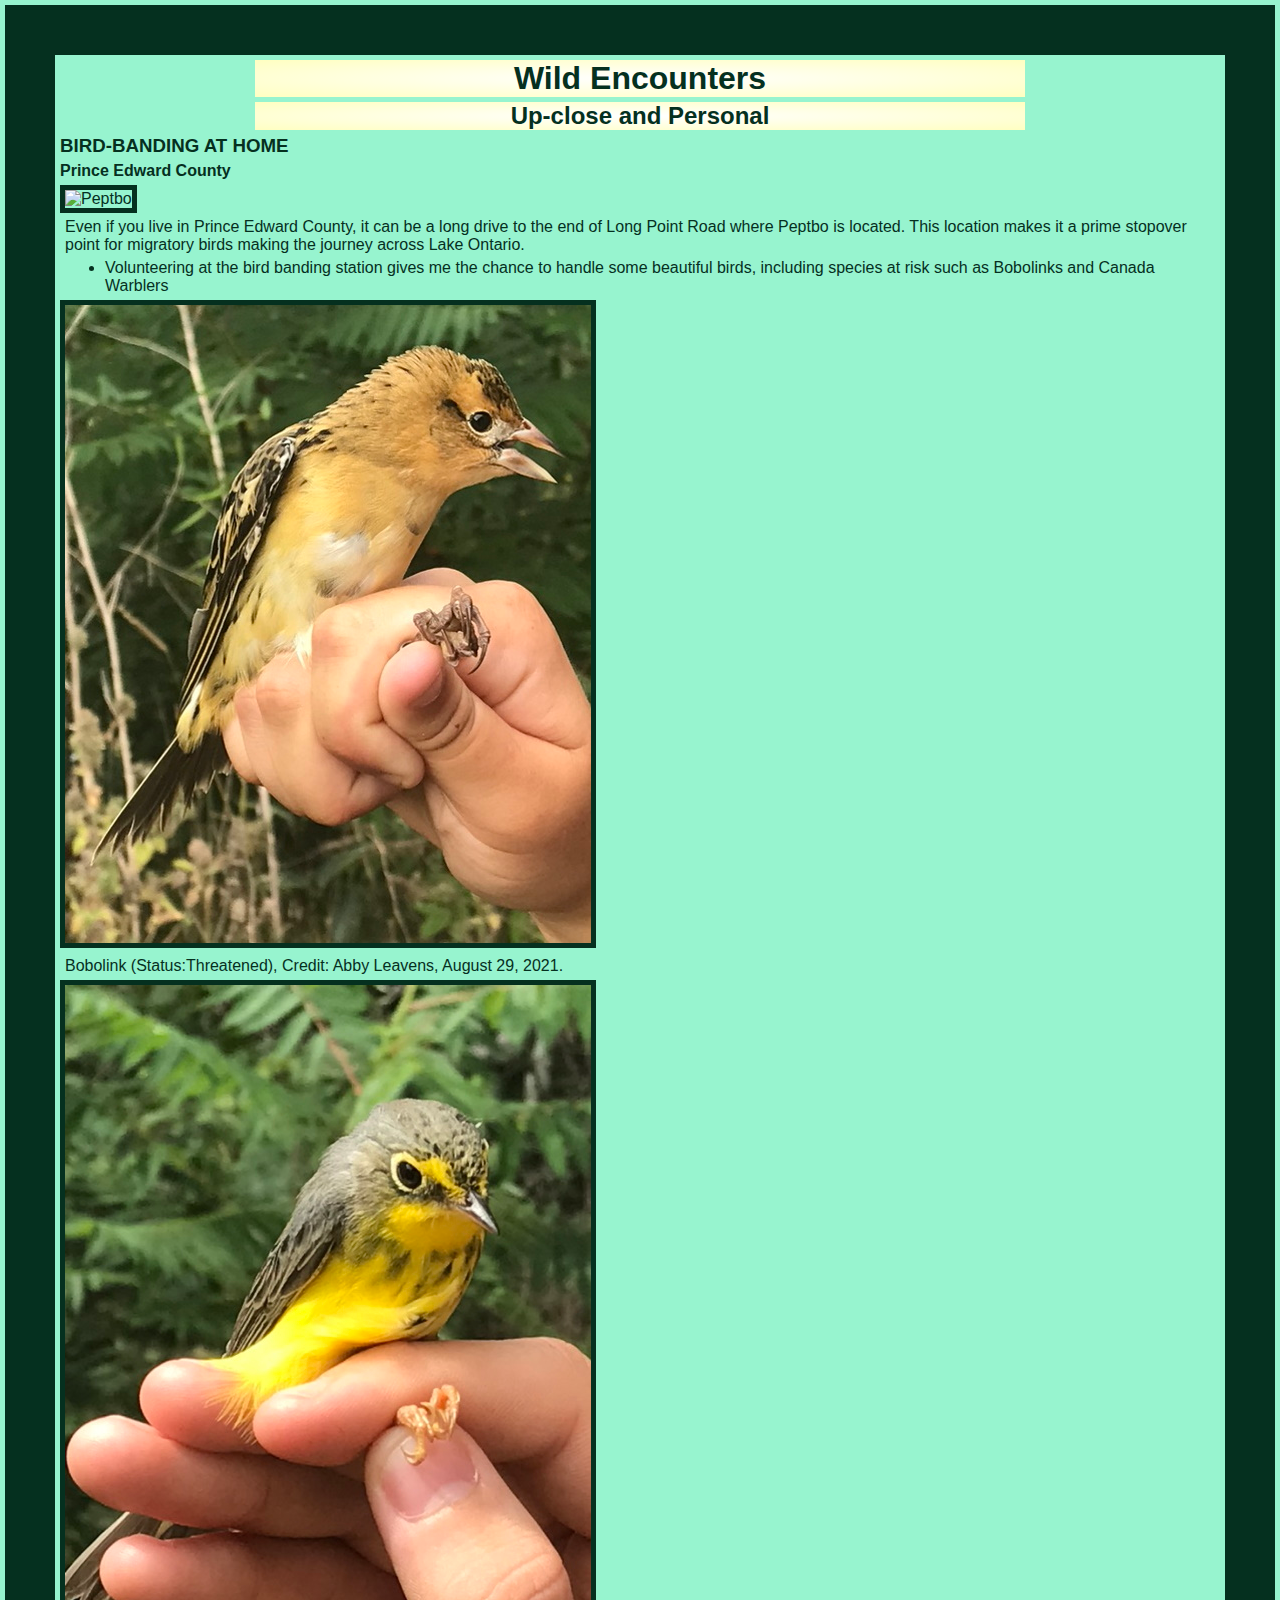
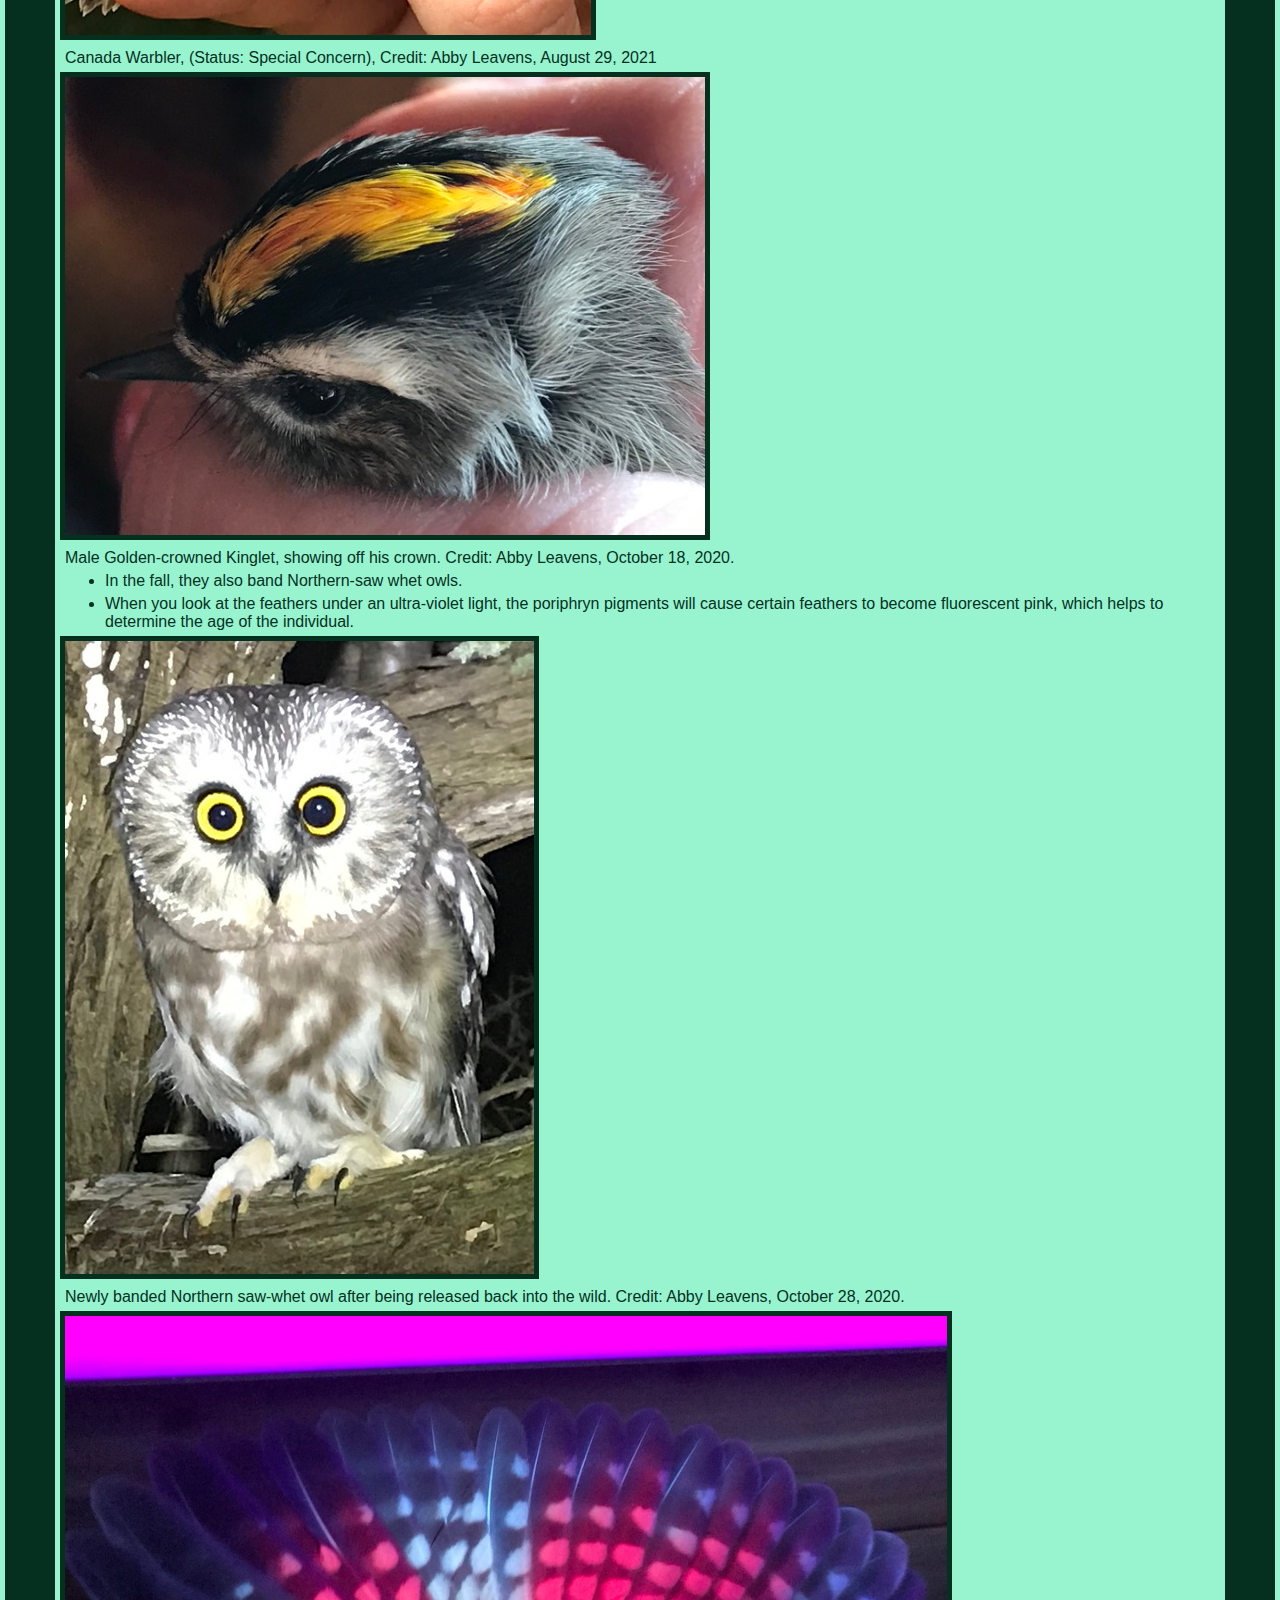
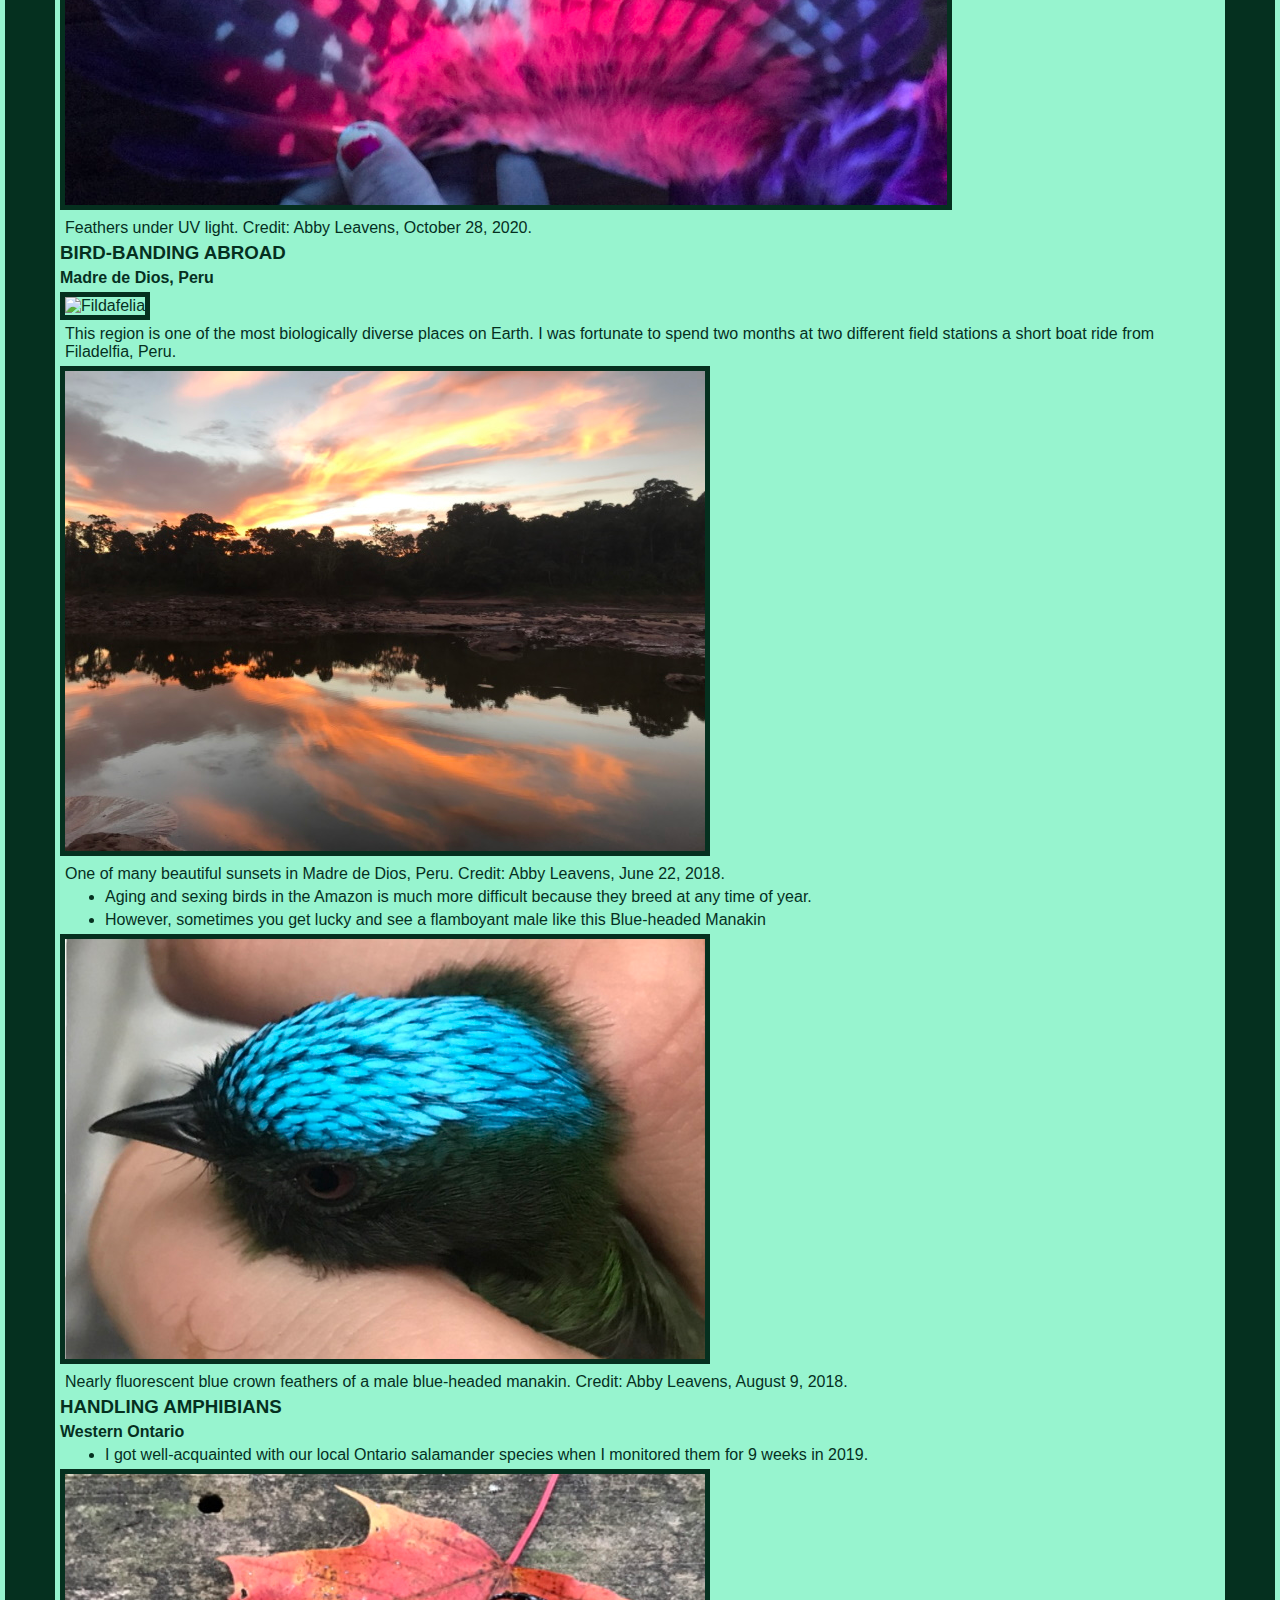
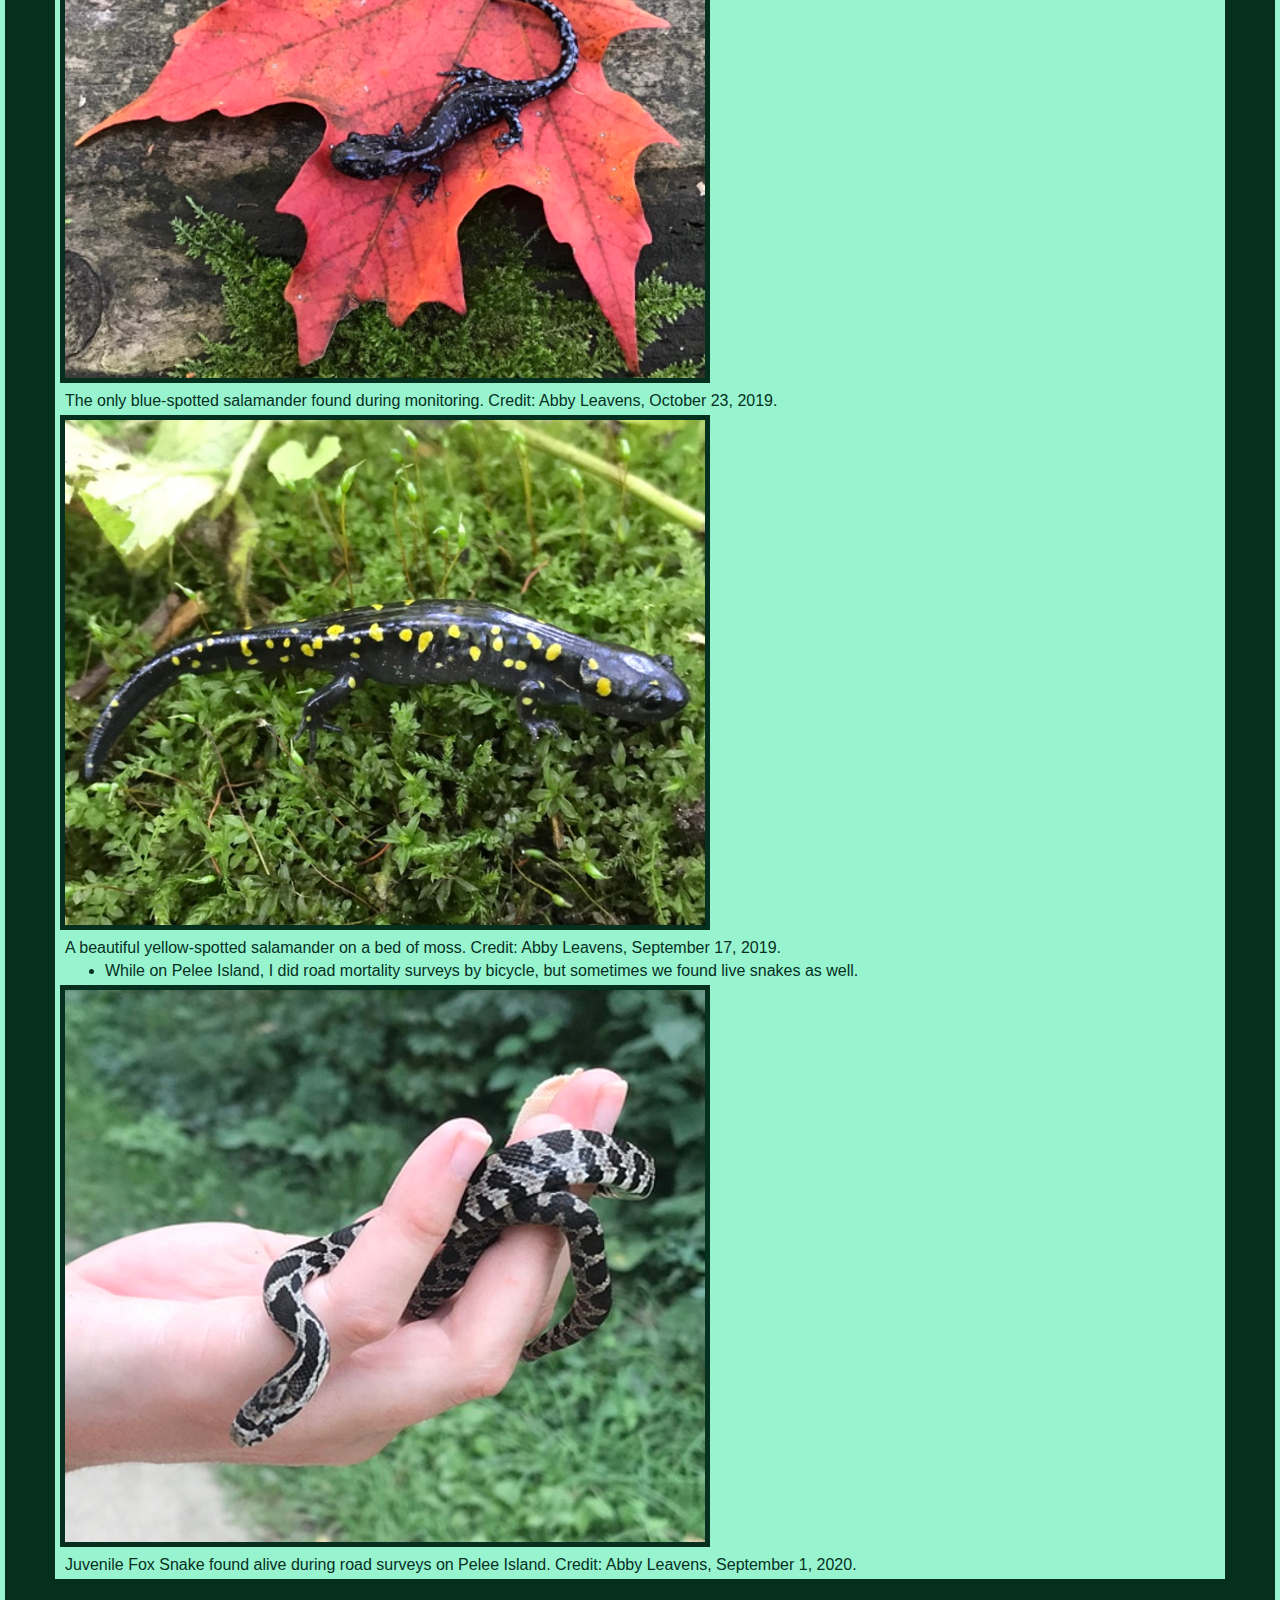
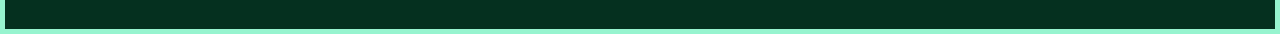
==== gallery.html @ cd88492c "Add files via upload" ====
<!DOCTYPE html> 

<html lang=en> 

	<head> 

		<!-- this links us to our main stylesheet – currently an imaginary file --> 
		<title> GEOM 101 Assignment 2 </title>
		<link rel="stylesheet" href="stylesMain.css"> 

	</head> 

	<body> 

		<h1>Wild Encounters</h1> 

		<h2>Up-close and Personal</h2> 

		<h3>BIRD-BANDING AT HOME</h3> 
		
		<h4> Prince Edward County </h4> 
		
			<figure id=PEC>
				<img src="https://maps.googleapis.com/maps/api/staticmap?center=Bloomfield,ON&zoom=10&size=640x480&maptype=hybrid&markers=color:red%7C6056Long%20Point%20Rd%2C%20Milford%2C%20ON%20K0K%202P0&key=AIzaSyBUxvIhcqHLpBlOoC2oCSaUmN0I66JoaRA
				" alt="Peptbo">
			<figcaption>Even if you live in Prince Edward County, it can be a long drive to the end of Long Point Road where Peptbo is located. 
			  This location makes it a prime stopover point for migratory birds making the journey across Lake Ontario.</figcaption>
			</figure> 

		<ul>
			<li> Volunteering at the bird banding station gives me the chance to handle some beautiful birds, including species at risk such as Bobolinks and Canada Warblers</li>
			</ul>
			<figure>
					<img src="pics/Bobolink_Aug29_Petpbo_2021.jpeg" alt="BOBO">
					<figcaption>Bobolink (Status:Threatened), Credit: Abby Leavens, August 29, 2021.</figcaption>
			</figure>
			
			<figure>
					<img src="pics/CanadaWarbler_Peptbo_Aug29_2021.jpeg" alt="CAWA">
					<figcaption>Canada Warbler, (Status: Special Concern), Credit: Abby Leavens, August 29, 2021 </figcaption>
			</figure>

			
			<figure>
					<img src="pics/GoldencrownedKinglet_Peptbo_Oct18_2020.jpeg" alt="GCKI">
					<figcaption>Male Golden-crowned Kinglet, showing off his crown. Credit: Abby Leavens, October 18, 2020.</figcaption>
			</figure>
			<ul>
			<li>In the fall, they also band Northern-saw whet owls. </li>
			<li> When you look at the feathers under an ultra-violet light, the poriphryn pigments will cause certain feathers to become fluorescent pink, which helps to determine the age of the individual. </li>
			</ul>
			<figure>
					<img src="pics/Saw-whetOwl_Peptbo_Oct28_2020.jpeg" alt="NOSA"> 
			<figcaption>Newly banded Northern saw-whet owl after being released back into the wild. Credit: Abby Leavens, October 28, 2020.</figcaption>
			</figure>
			
			<figure>
			<img src="pics/Saw-whetOwlFeathers_Peptbo_Oct28_2020.jpeg" alt="NOSAF">
			<figcaption>Feathers under UV light. Credit: Abby Leavens, October 28, 2020.</figcaption>
			</figure>
			
		

		<h3>BIRD-BANDING ABROAD</h3> 

		<h4> Madre de Dios, Peru </h4>
		
		<figure id=Peru>
		<img src="https://maps.googleapis.com/maps/api/staticmap?center=-12.72460,%20-69.50329&zoom=10&size=640x480&maptype=hybrid&markers=color:red%7C-12.893059,%20-69.521006&key=AIzaSyBUxvIhcqHLpBlOoC2oCSaUmN0I66JoaRA" alt="Fildafelia">
		<figcaption>This region is one of the most biologically diverse places on Earth. I was fortunate to spend two months at two different field stations a short boat ride from Filadelfia, Peru.</figcaption>
		</figure>
		
		<figure>
		<img src="pics/MadredeDios_FaunaForever_June2018.jpeg" alt="MDDFF">
		<figcaption>One of many beautiful sunsets in Madre de Dios, Peru. Credit: Abby Leavens, June 22, 2018.</figcaption>
		</figure>
		
		<ul> 
			<li>Aging and sexing birds in the Amazon is much more difficult because they breed at any time of year. </li>
			<li>However, sometimes you get lucky and see a flamboyant male like this Blue-headed Manakin </li>
		</ul> 
		
		<figure>
			<img src="pics/Blue-headedManakin_FaunaForever_August2018.jpeg" alt="BlueHead">
			<figcaption>Nearly fluorescent blue crown feathers of a male blue-headed manakin. Credit: Abby Leavens, August 9, 2018.</figcaption>
			</figure>
			
		<h3> HANDLING AMPHIBIANS </h3> 

		<h4> Western Ontario </h4>
		
		<ul> 
			<li> I got well-acquainted with our local Ontario salamander species when I monitored them for 9 weeks in 2019.  </li> </ul>
			
			<figure id=salamander>
			<img src="pics/BlueSpottedSalamander_rare_Oct23_2019.jpeg" alt="Bluespotted">
			<figcaption> The only blue-spotted salamander found during monitoring. Credit: Abby Leavens, October 23, 2019. </figcaption>
			</figure>
			
			
			<figure>
			<img src="pics/YellowspottedSalamander_rare_Sep17_2019.jpeg" alt="Yellowspotted">
			<figcaption>A beautiful yellow-spotted salamander on a bed of moss. Credit: Abby Leavens, September 17, 2019.</figcaption>
			</figure>
			<ul>
			<li> While on Pelee Island, I did road mortality surveys by bicycle, but sometimes we found live snakes as well. </li> </ul>
			
			<figure id=foxsnake>
			<img src="pics/FoxSnake_PeleeIsland_OntarioNature_Sep1_2020.jpeg" alt="Foxsnake">
			<figcaption>Juvenile Fox Snake found alive during road surveys on Pelee Island. Credit: Abby Leavens, September 1, 2020.</figcaption>
			</figure>
---- stylesMain.css ----
* { /* Sets the default font and colour for the webpage */
	font-family: "Helvetica", sans-serif;
	font-size: 16 px ;
	color: rgba(5,48,31,1.0) ;
	margin: 5px; 
	
}

body {
	background-color: rgba(151,244,207,1.0);
	border-style: solid;
	border-width: 50px;
	border-color: rgba(5,48,31,1.0);
	margin:auto;
}
h1, h2, h4.contactinfo { text-align: center; 
		background-image:radial-gradient(white, rgba(255,255,193));
		margin-right: 200px;
		margin-left: 200px;}

/* unvisited link */
a:link {
  color: rgba(16,154,99, 1.0);
  text-decoration: none;
}

/* visited link */
a:visited { color: rgba(16,154,99, 0.5);
  text-decoration: none;
}

/* mouse over link */
a:hover {color: rgba(16,154,99, 1.0);
  text-decoration: underline;
}

/* selected link */
a:active {color: rgba(16,154,99, 0.5);
    background-color: lightgrey;
}

img {
	border-style: solid;
	border-width: 5px;
	border-color: rgba(5,48,31,1.0);
	margin:auto;
	align: center;
}
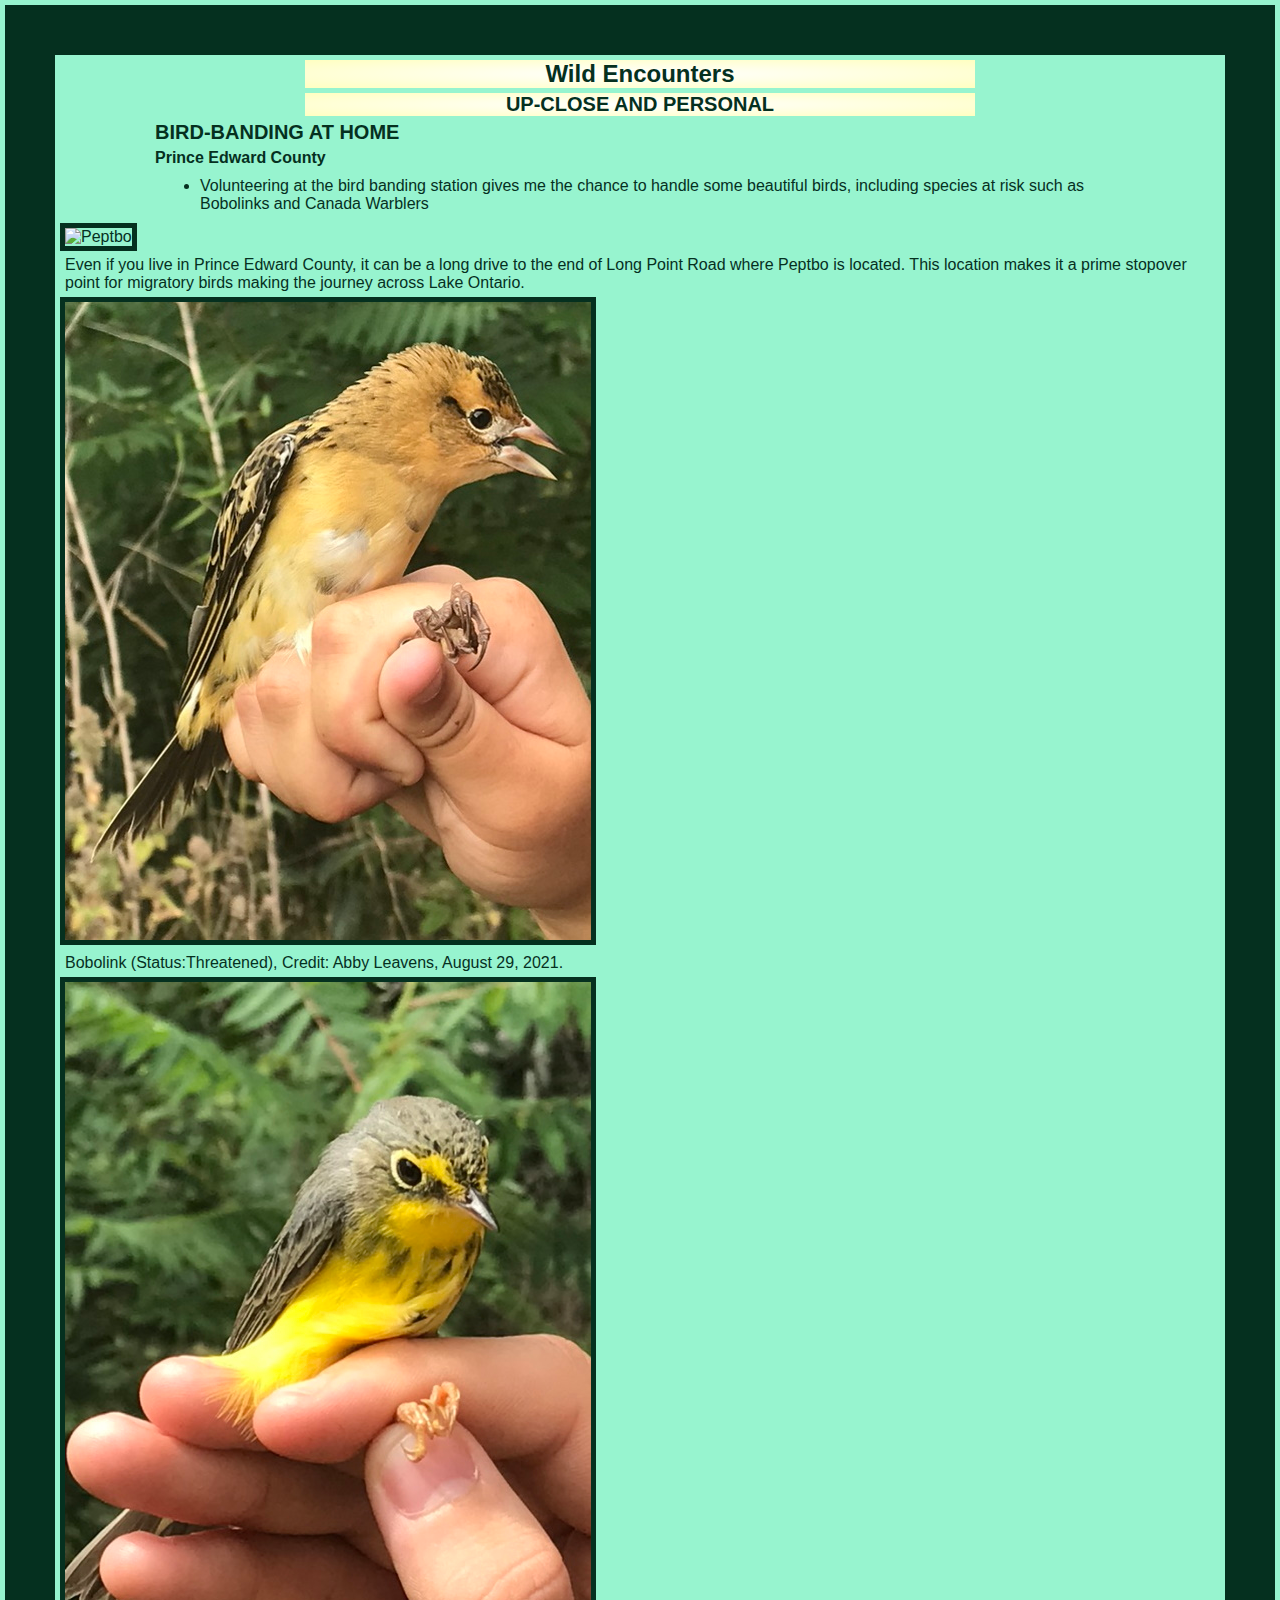
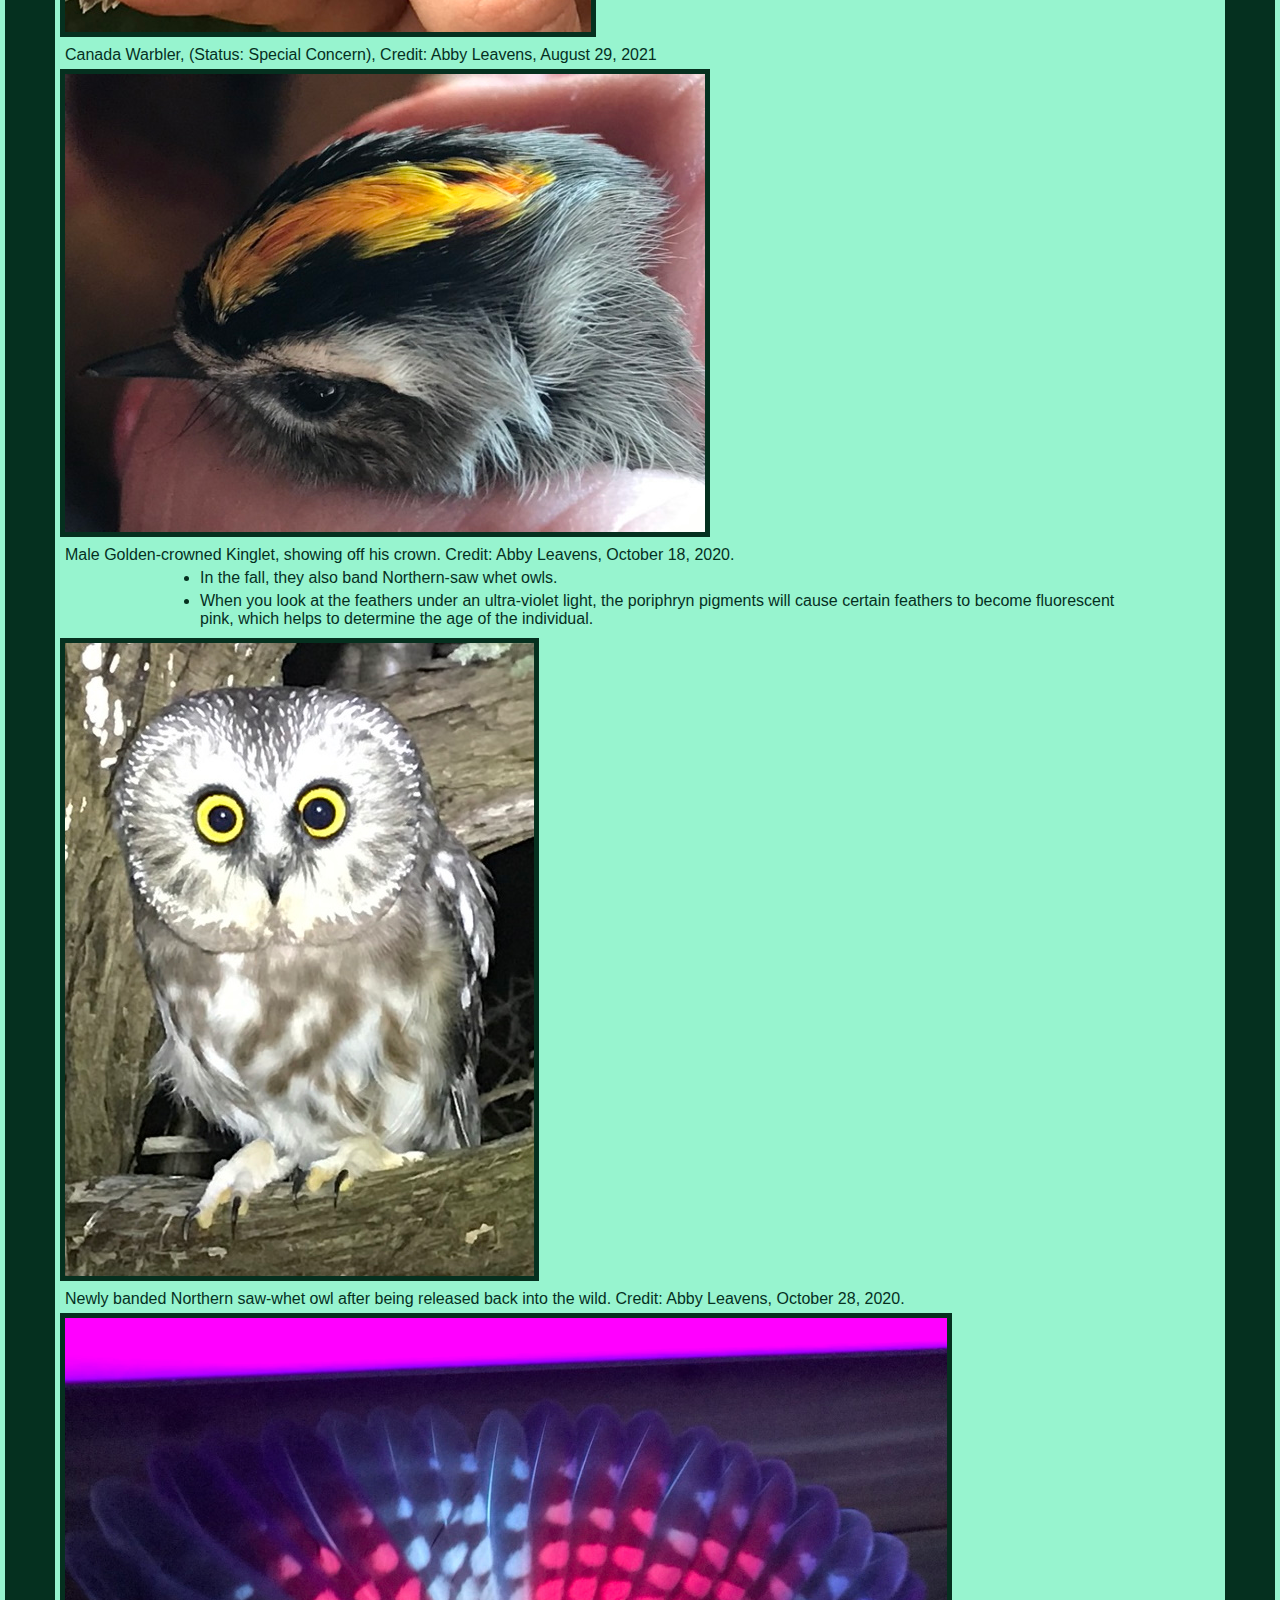
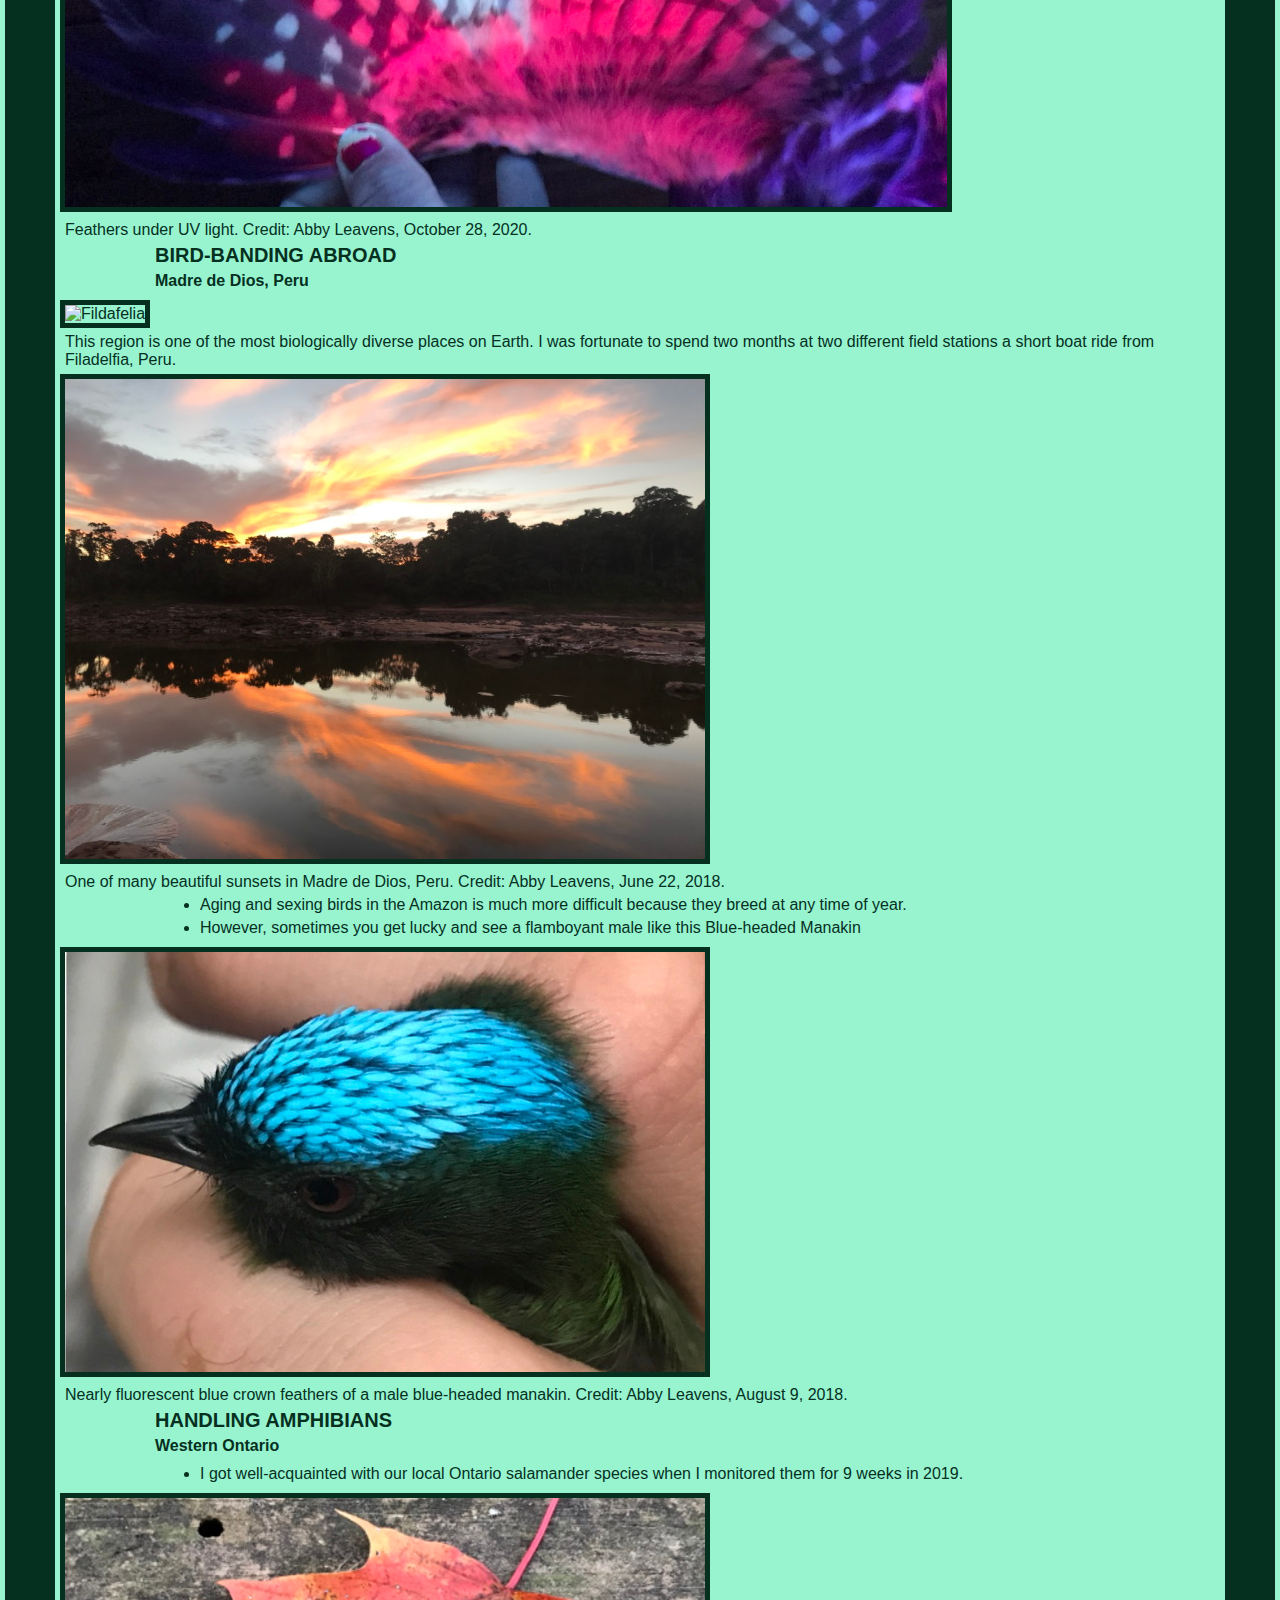
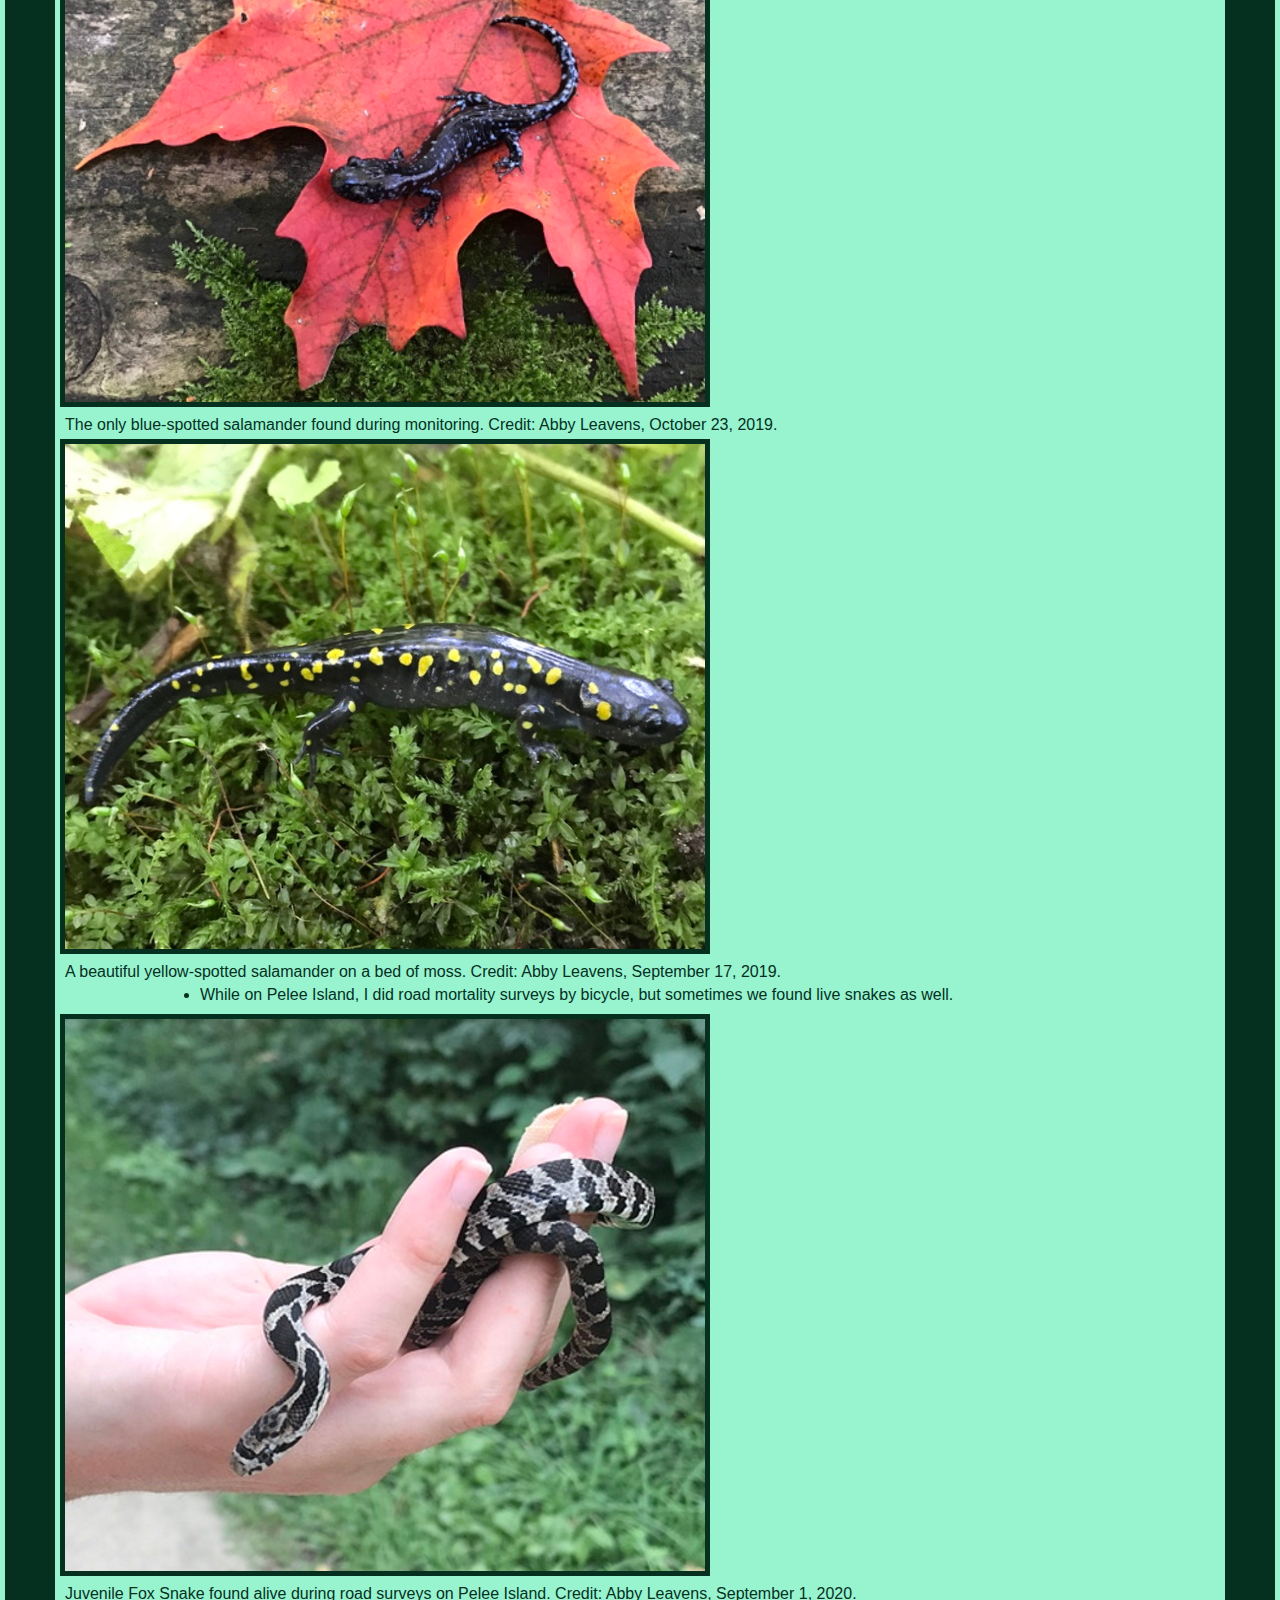
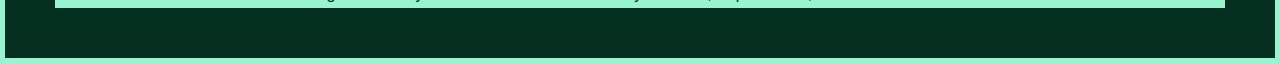
==== commit 6c6df47d: "Add files via upload" ====
--- a/gallery.html
+++ b/gallery.html
@@ -20,6 +20,9 @@
 		
 		<h4> Prince Edward County </h4> 
 		
+		<ul>
+			<li> Volunteering at the bird banding station gives me the chance to handle some beautiful birds, including species at risk such as Bobolinks and Canada Warblers</li>
+			</ul>
 			<figure id=PEC>
 				<img src="https://maps.googleapis.com/maps/api/staticmap?center=Bloomfield,ON&zoom=10&size=640x480&maptype=hybrid&markers=color:red%7C6056Long%20Point%20Rd%2C%20Milford%2C%20ON%20K0K%202P0&key=AIzaSyBUxvIhcqHLpBlOoC2oCSaUmN0I66JoaRA
 				" alt="Peptbo">
@@ -27,9 +30,7 @@
 			  This location makes it a prime stopover point for migratory birds making the journey across Lake Ontario.</figcaption>
 			</figure> 
 
-		<ul>
-			<li> Volunteering at the bird banding station gives me the chance to handle some beautiful birds, including species at risk such as Bobolinks and Canada Warblers</li>
-			</ul>
+		
 			<figure>
 					<img src="pics/Bobolink_Aug29_Petpbo_2021.jpeg" alt="BOBO">
 					<figcaption>Bobolink (Status:Threatened), Credit: Abby Leavens, August 29, 2021.</figcaption>
--- a/stylesMain.css
+++ b/stylesMain.css
@@ -1,11 +1,12 @@
-* { /* Sets the default font and colour for the webpage */
+* { /* Sets the default font and colour for the webpage*/
+/* Sans-serif fonts are supposedly easier to read */
 	font-family: "Helvetica", sans-serif;
-	font-size: 16 px ;
+	font-size: 16px ;
 	color: rgba(5,48,31,1.0) ;
-	margin: 5px; 
-	
+	margin: 5px; 	
 }
-
+		
+/* https://www.w3schools.com/css/css_colors_rgb.asp */
 body {
 	background-color: rgba(151,244,207,1.0);
 	border-style: solid;
@@ -13,11 +14,28 @@
 	border-color: rgba(5,48,31,1.0);
 	margin:auto;
 }
+/* https://www.w3schools.com/css/css_text.asp */
+
+h1 {font-size:24px;}
+
+		
+/* https://www.w3schools.com/css/css_margin.asp */
+h3, h4, ul {margin-right:100px;
+			margin-left: 100px;
+			margin-bottom: 10px;}
+
+h2, h3 {font-size: 20px;
+		text-transform: uppercase;
+		margin-top:5px;
+		margin-bottom:5px}
+
+/* Wanted to create a single box around all the elements, but not sure how. https://www.w3schools.com/css/css3_gradients_radial.asp */
 h1, h2, h4.contactinfo { text-align: center; 
 		background-image:radial-gradient(white, rgba(255,255,193));
-		margin-right: 200px;
-		margin-left: 200px;}
-
+		margin-right: 250px;
+		margin-left: 250px;}
+	
+/* https://www.w3schools.com/css/css_link.asp */
 /* unvisited link */
 a:link {
   color: rgba(16,154,99, 1.0);
@@ -38,12 +56,11 @@
 a:active {color: rgba(16,154,99, 0.5);
     background-color: lightgrey;
 }
-
+/* https://www.w3schools.com/howto/howto_css_border_image.asp */
 img {
 	border-style: solid;
 	border-width: 5px;
 	border-color: rgba(5,48,31,1.0);
 	margin:auto;
-	align: center;
 }
 
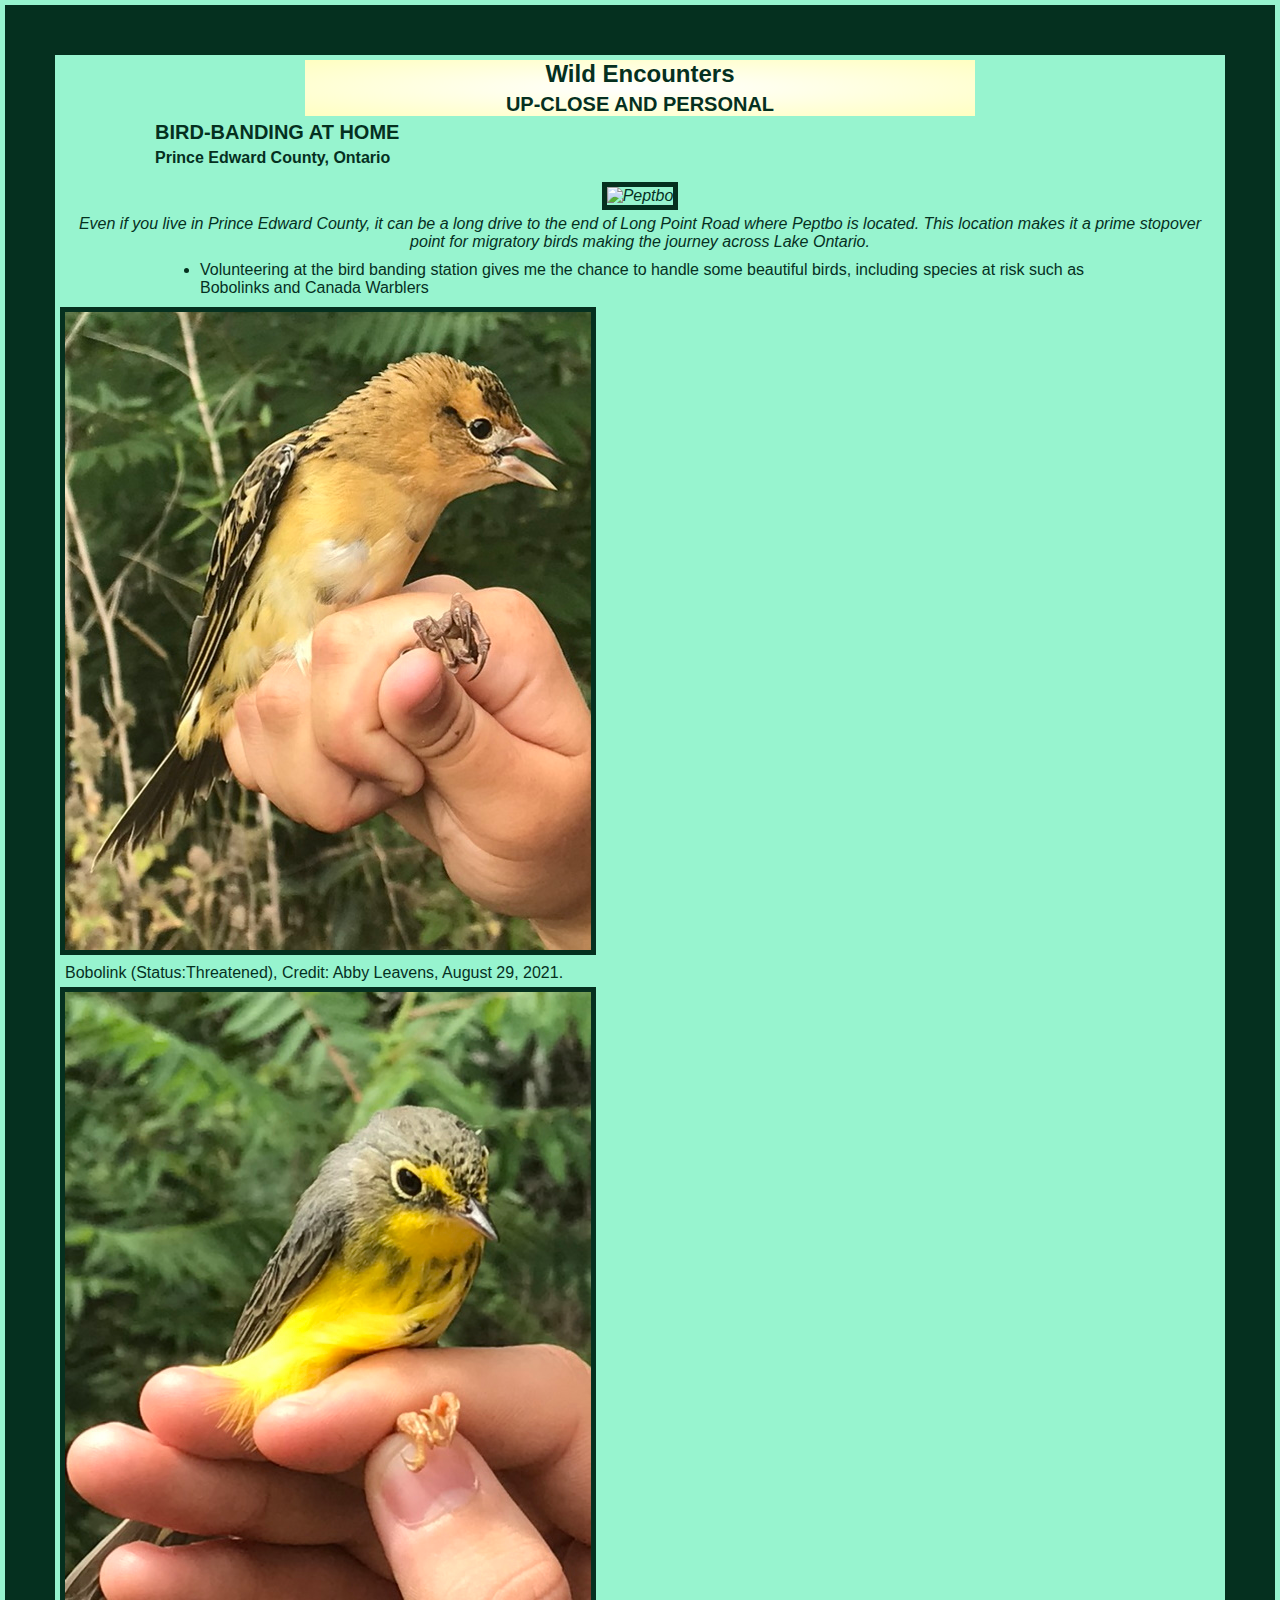
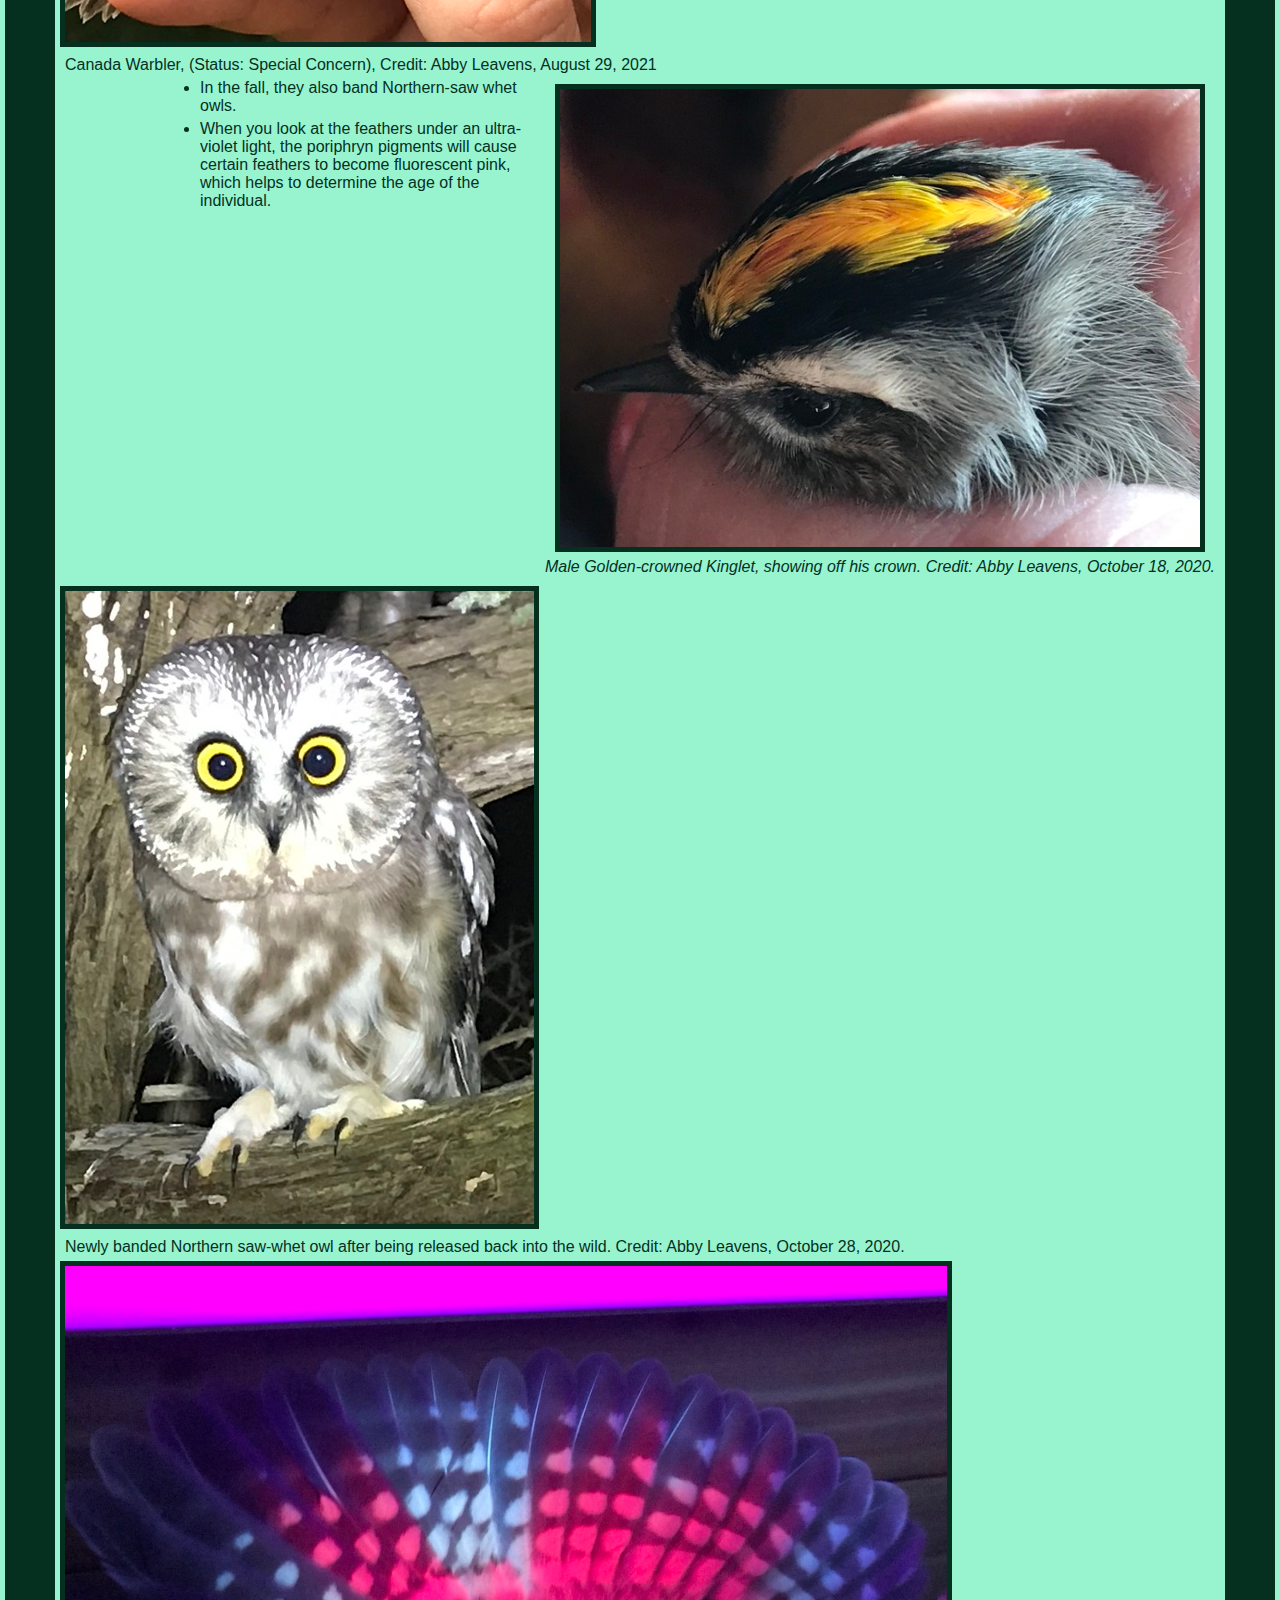
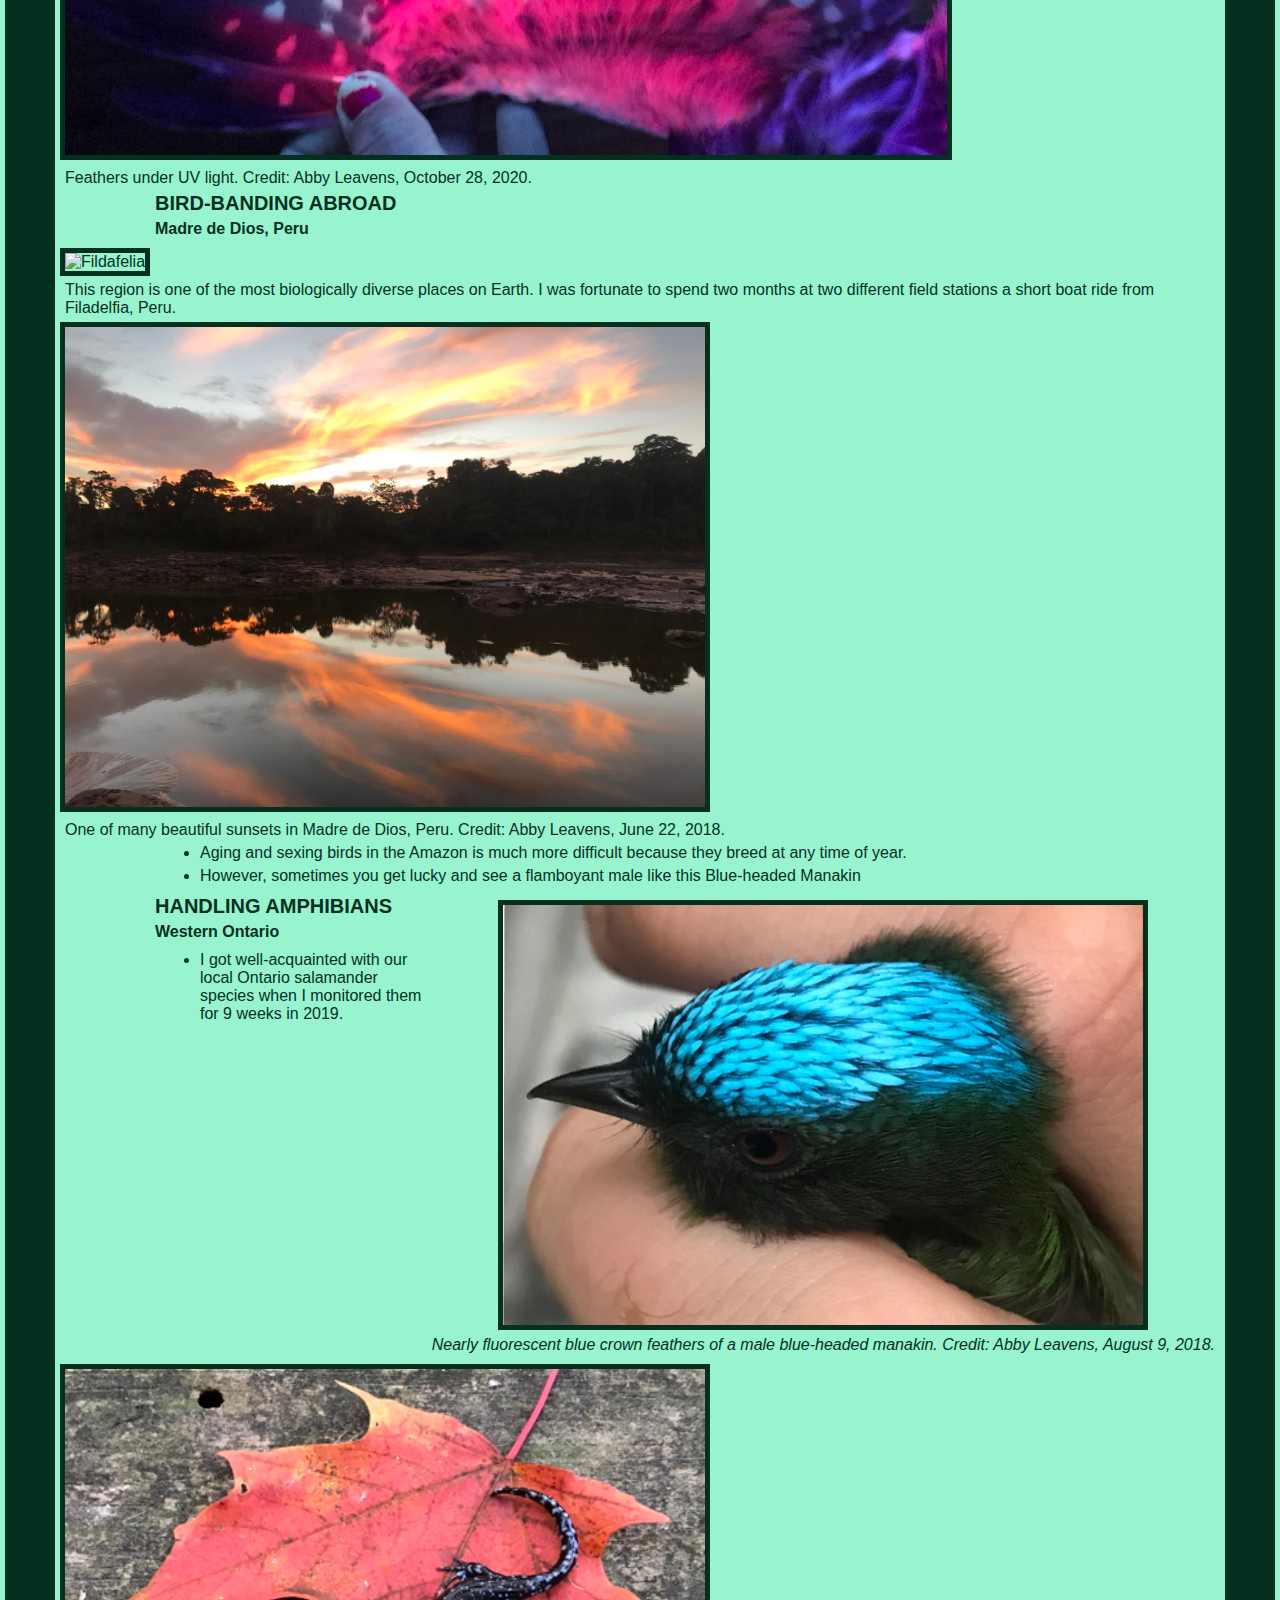
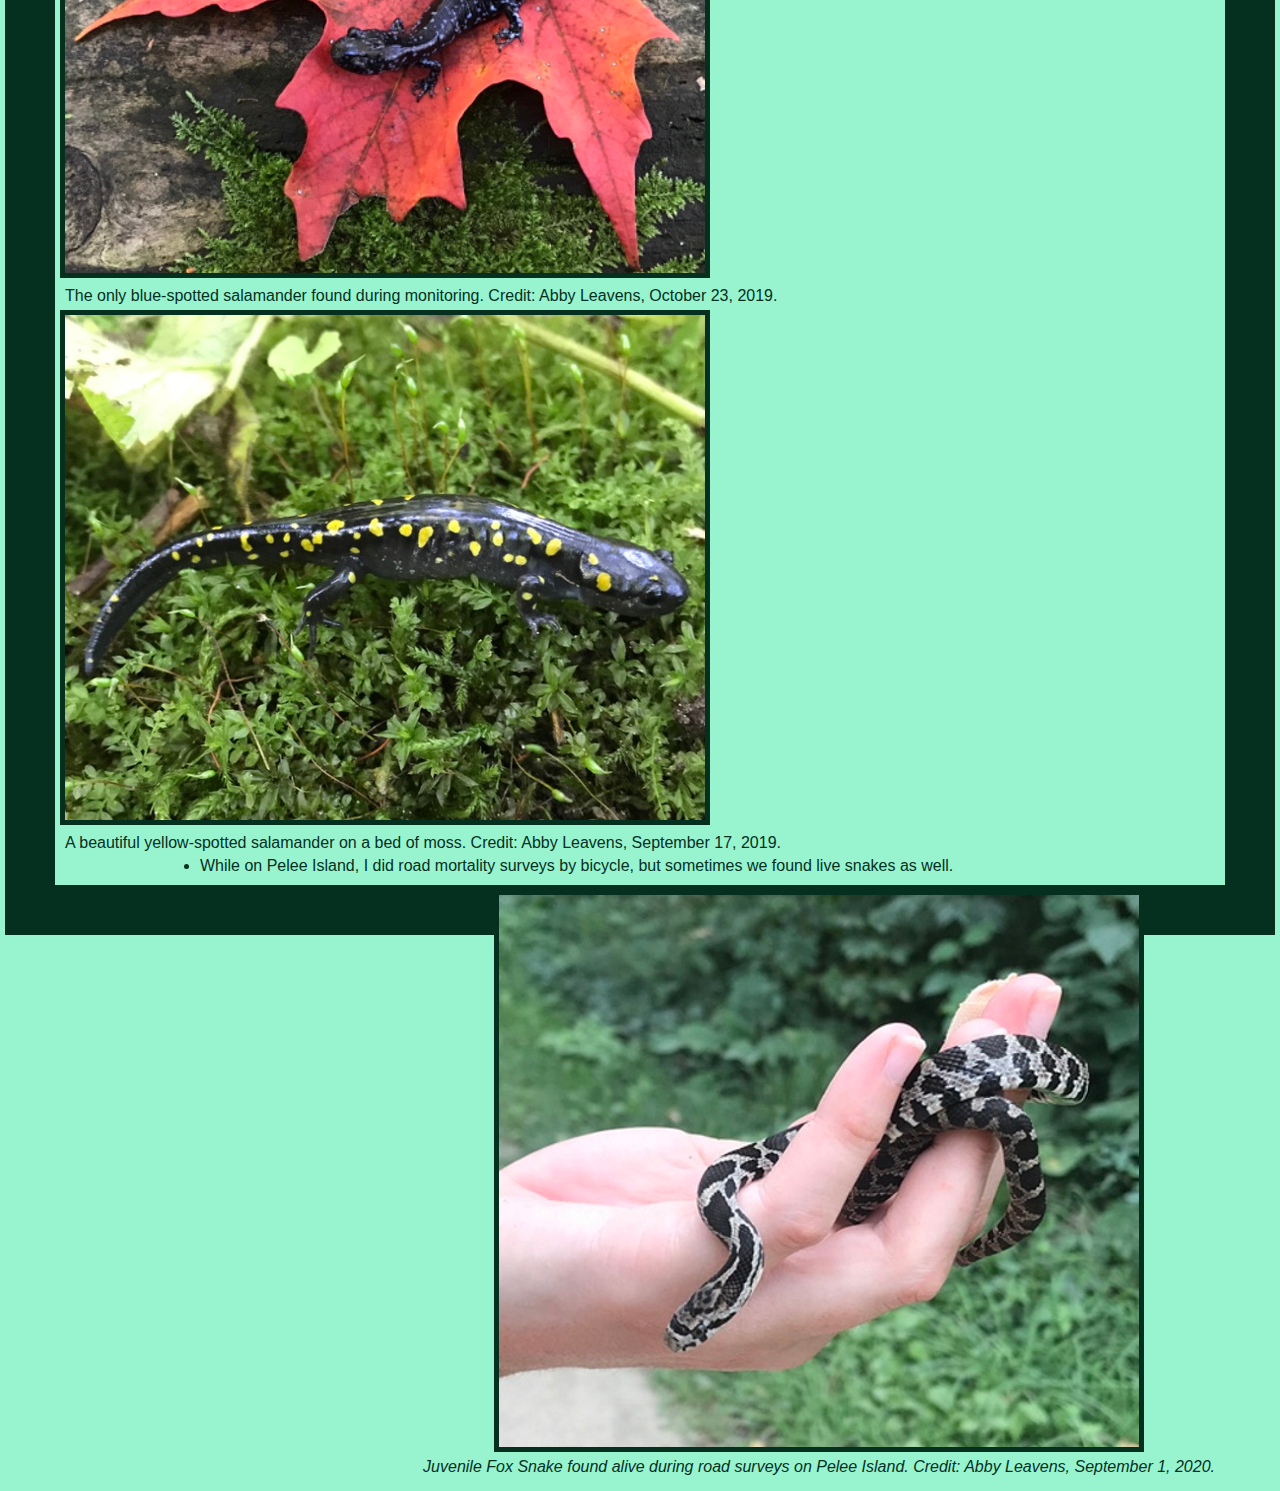
==== commit 00c05728: "Add files via upload" ====
--- a/gallery.html
+++ b/gallery.html
@@ -11,25 +11,26 @@
 	</head> 
 
 	<body> 
-
+		<header>
 		<h1>Wild Encounters</h1> 
 
 		<h2>Up-close and Personal</h2> 
+		</header>
 
 		<h3>BIRD-BANDING AT HOME</h3> 
 		
-		<h4> Prince Edward County </h4> 
+		<h4> Prince Edward County, Ontario </h4> 
 		
-		<ul>
-			<li> Volunteering at the bird banding station gives me the chance to handle some beautiful birds, including species at risk such as Bobolinks and Canada Warblers</li>
-			</ul>
-			<figure id=PEC>
+			<figure class=middle>
 				<img src="https://maps.googleapis.com/maps/api/staticmap?center=Bloomfield,ON&zoom=10&size=640x480&maptype=hybrid&markers=color:red%7C6056Long%20Point%20Rd%2C%20Milford%2C%20ON%20K0K%202P0&key=AIzaSyBUxvIhcqHLpBlOoC2oCSaUmN0I66JoaRA
 				" alt="Peptbo">
 			<figcaption>Even if you live in Prince Edward County, it can be a long drive to the end of Long Point Road where Peptbo is located. 
 			  This location makes it a prime stopover point for migratory birds making the journey across Lake Ontario.</figcaption>
 			</figure> 
-
+			
+			<ul>
+			<li> Volunteering at the bird banding station gives me the chance to handle some beautiful birds, including species at risk such as Bobolinks and Canada Warblers</li>
+			</ul>
 		
 			<figure>
 					<img src="pics/Bobolink_Aug29_Petpbo_2021.jpeg" alt="BOBO">
@@ -42,7 +43,7 @@
 			</figure>
 
 			
-			<figure>
+			<figure class=middle>
 					<img src="pics/GoldencrownedKinglet_Peptbo_Oct18_2020.jpeg" alt="GCKI">
 					<figcaption>Male Golden-crowned Kinglet, showing off his crown. Credit: Abby Leavens, October 18, 2020.</figcaption>
 			</figure>
@@ -81,7 +82,7 @@
 			<li>However, sometimes you get lucky and see a flamboyant male like this Blue-headed Manakin </li>
 		</ul> 
 		
-		<figure>
+		<figure class=middle>
 			<img src="pics/Blue-headedManakin_FaunaForever_August2018.jpeg" alt="BlueHead">
 			<figcaption>Nearly fluorescent blue crown feathers of a male blue-headed manakin. Credit: Abby Leavens, August 9, 2018.</figcaption>
 			</figure>
@@ -106,7 +107,7 @@
 			<ul>
 			<li> While on Pelee Island, I did road mortality surveys by bicycle, but sometimes we found live snakes as well. </li> </ul>
 			
-			<figure id=foxsnake>
+			<figure class=middle>
 			<img src="pics/FoxSnake_PeleeIsland_OntarioNature_Sep1_2020.jpeg" alt="Foxsnake">
 			<figcaption>Juvenile Fox Snake found alive during road surveys on Pelee Island. Credit: Abby Leavens, September 1, 2020.</figcaption>
 			</figure>
--- a/stylesMain.css
+++ b/stylesMain.css
@@ -29,8 +29,8 @@
 		margin-top:5px;
 		margin-bottom:5px}
 
-/* Wanted to create a single box around all the elements, but not sure how. https://www.w3schools.com/css/css3_gradients_radial.asp */
-h1, h2, h4.contactinfo { text-align: center; 
+/* Wanted to create a single box around all the elements, so applied to header to achieve this: . https://www.w3schools.com/css/css3_gradients_radial.asp */
+header { text-align: center; 
 		background-image:radial-gradient(white, rgba(255,255,193));
 		margin-right: 250px;
 		margin-left: 250px;}
@@ -63,4 +63,9 @@
 	border-color: rgba(5,48,31,1.0);
 	margin:auto;
 }
+/* https://www.w3.org/Style/Examples/007/figures.en.html */
 
+figure.middle { float: right;
+  text-align: center;
+  font-style: italic;
+  font-size: 6px;}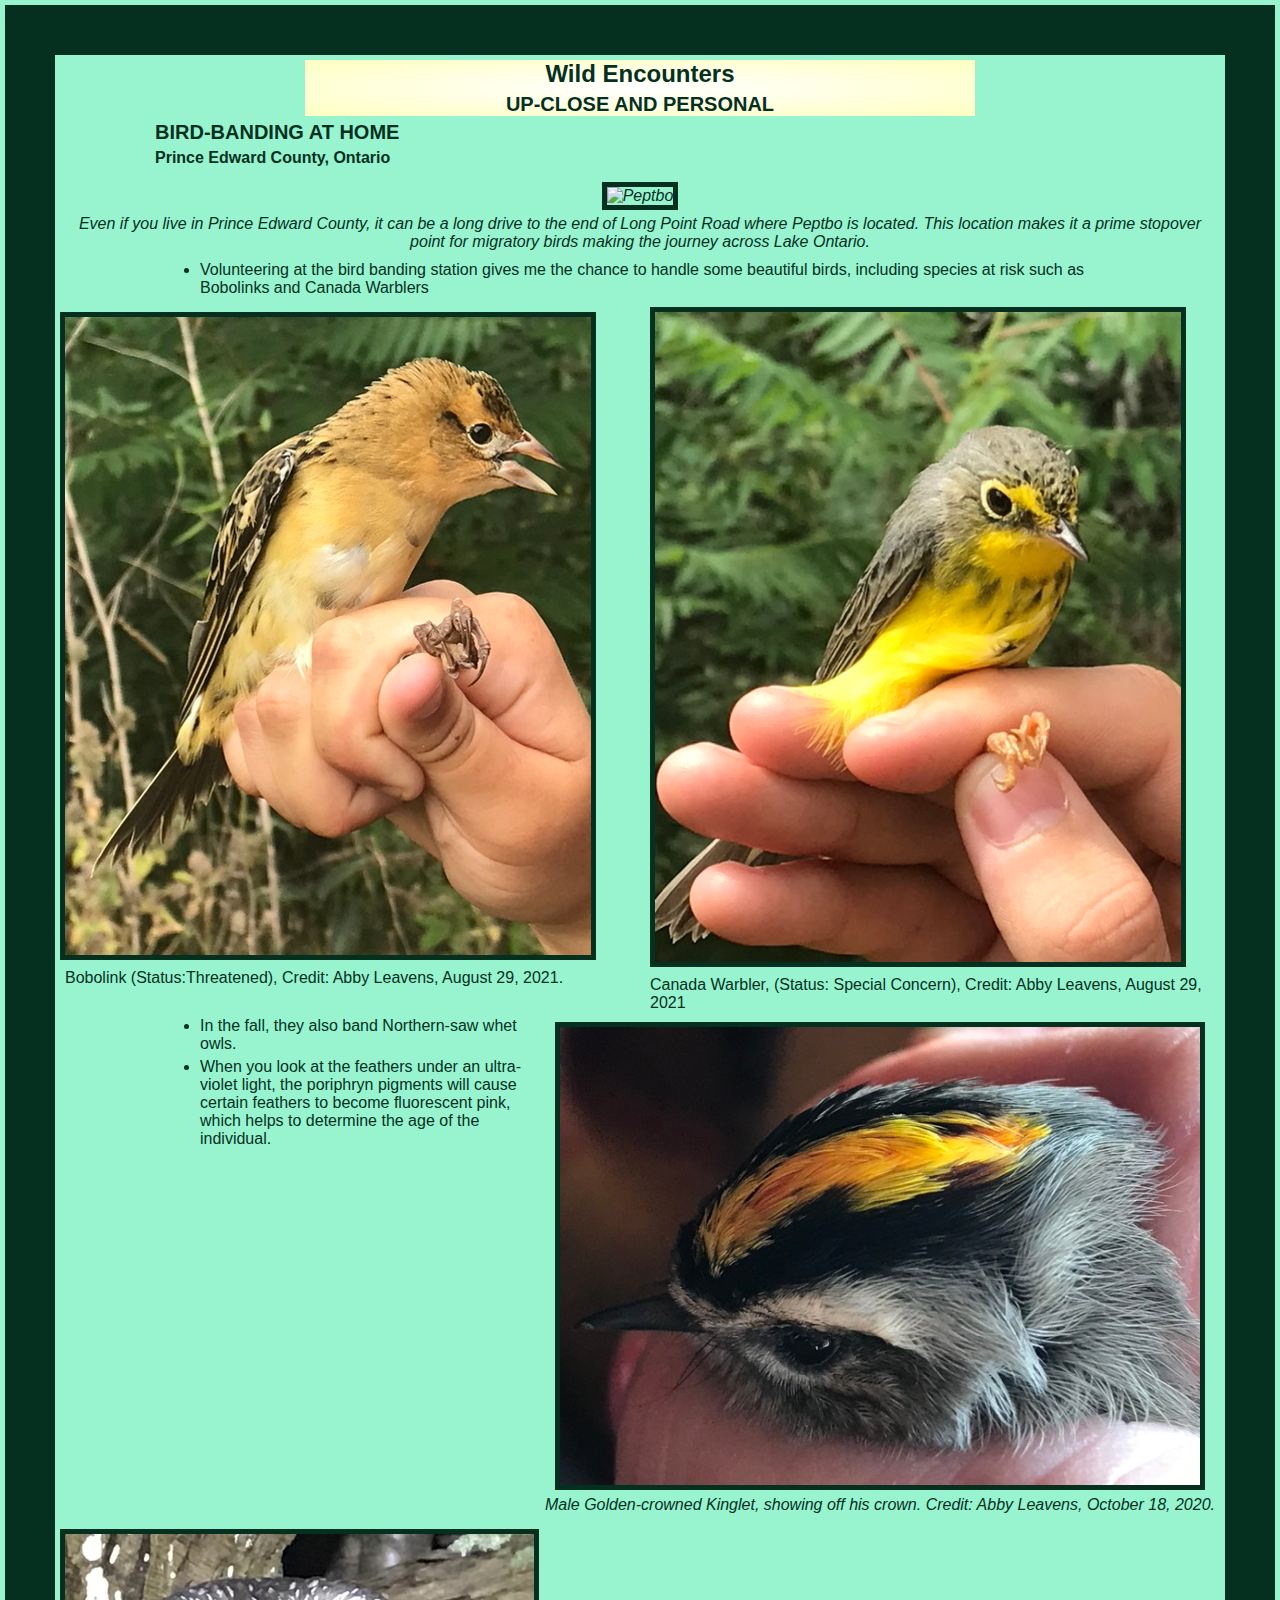
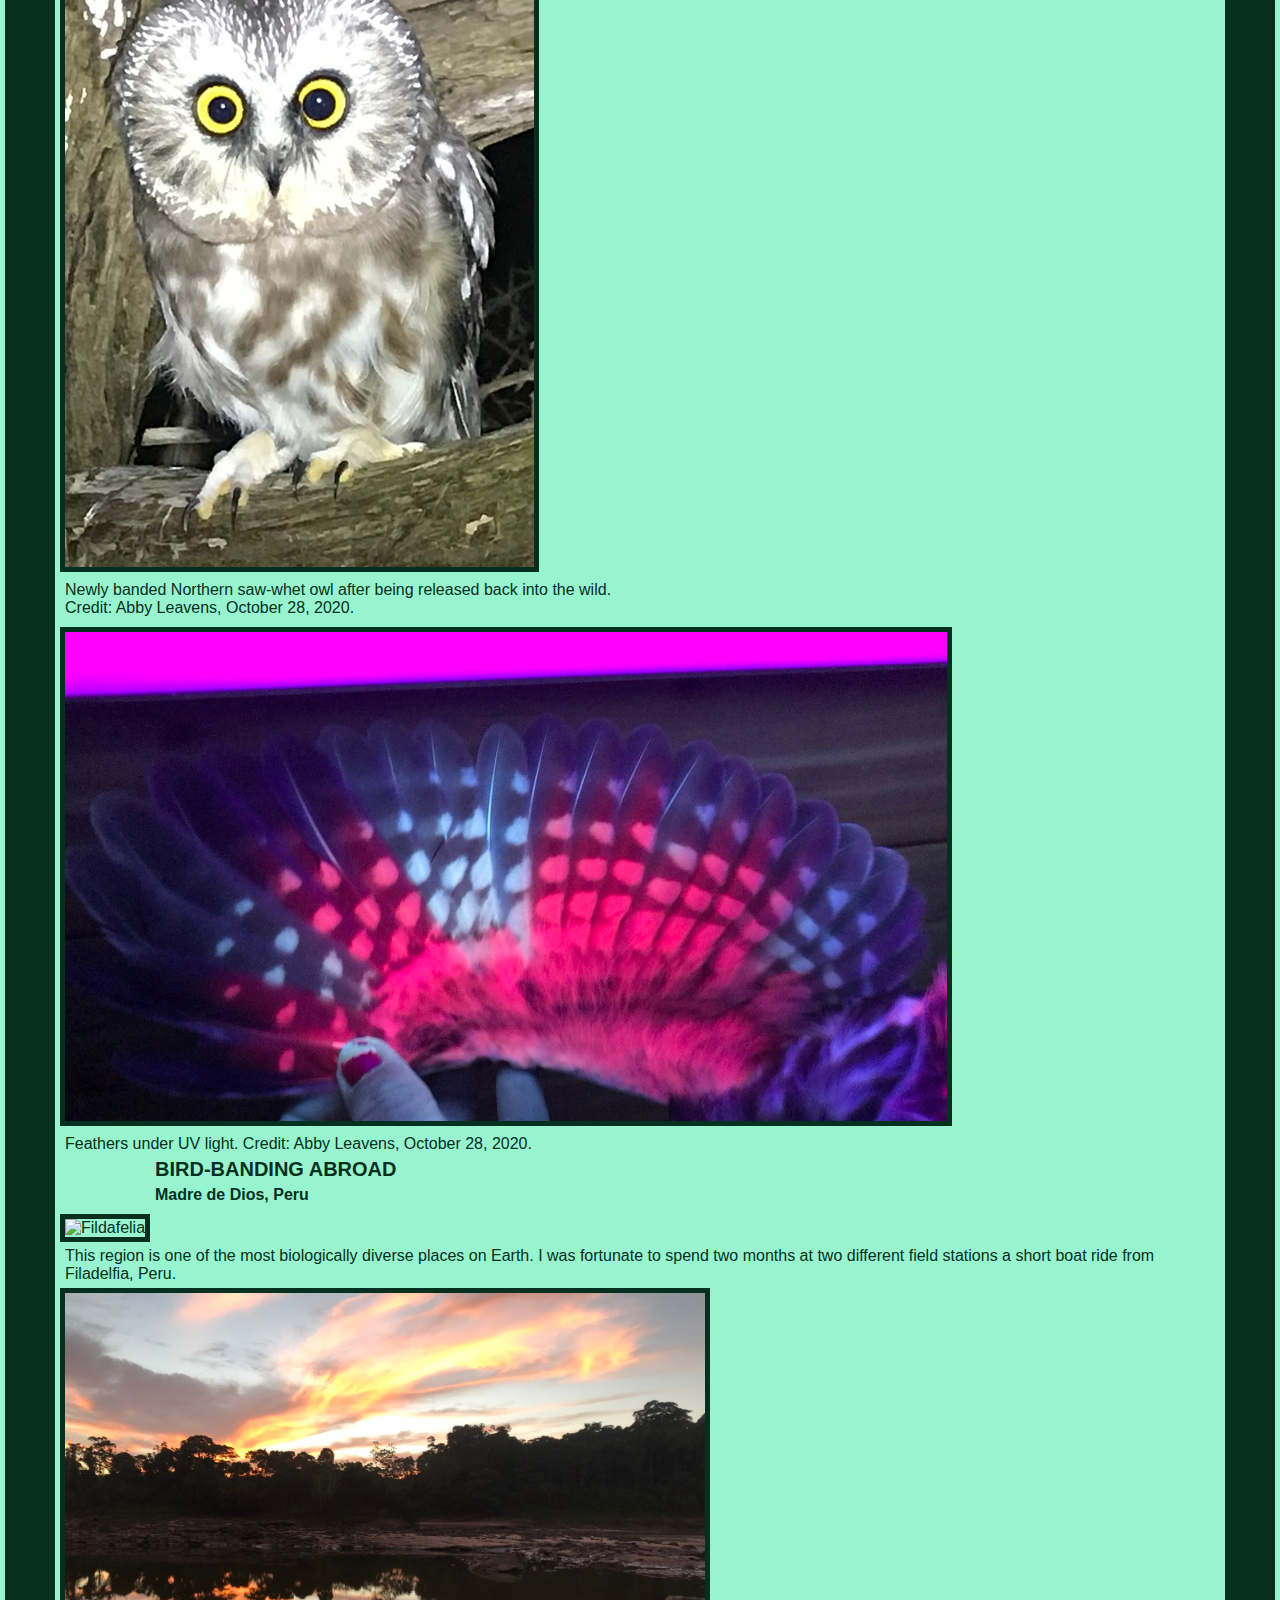
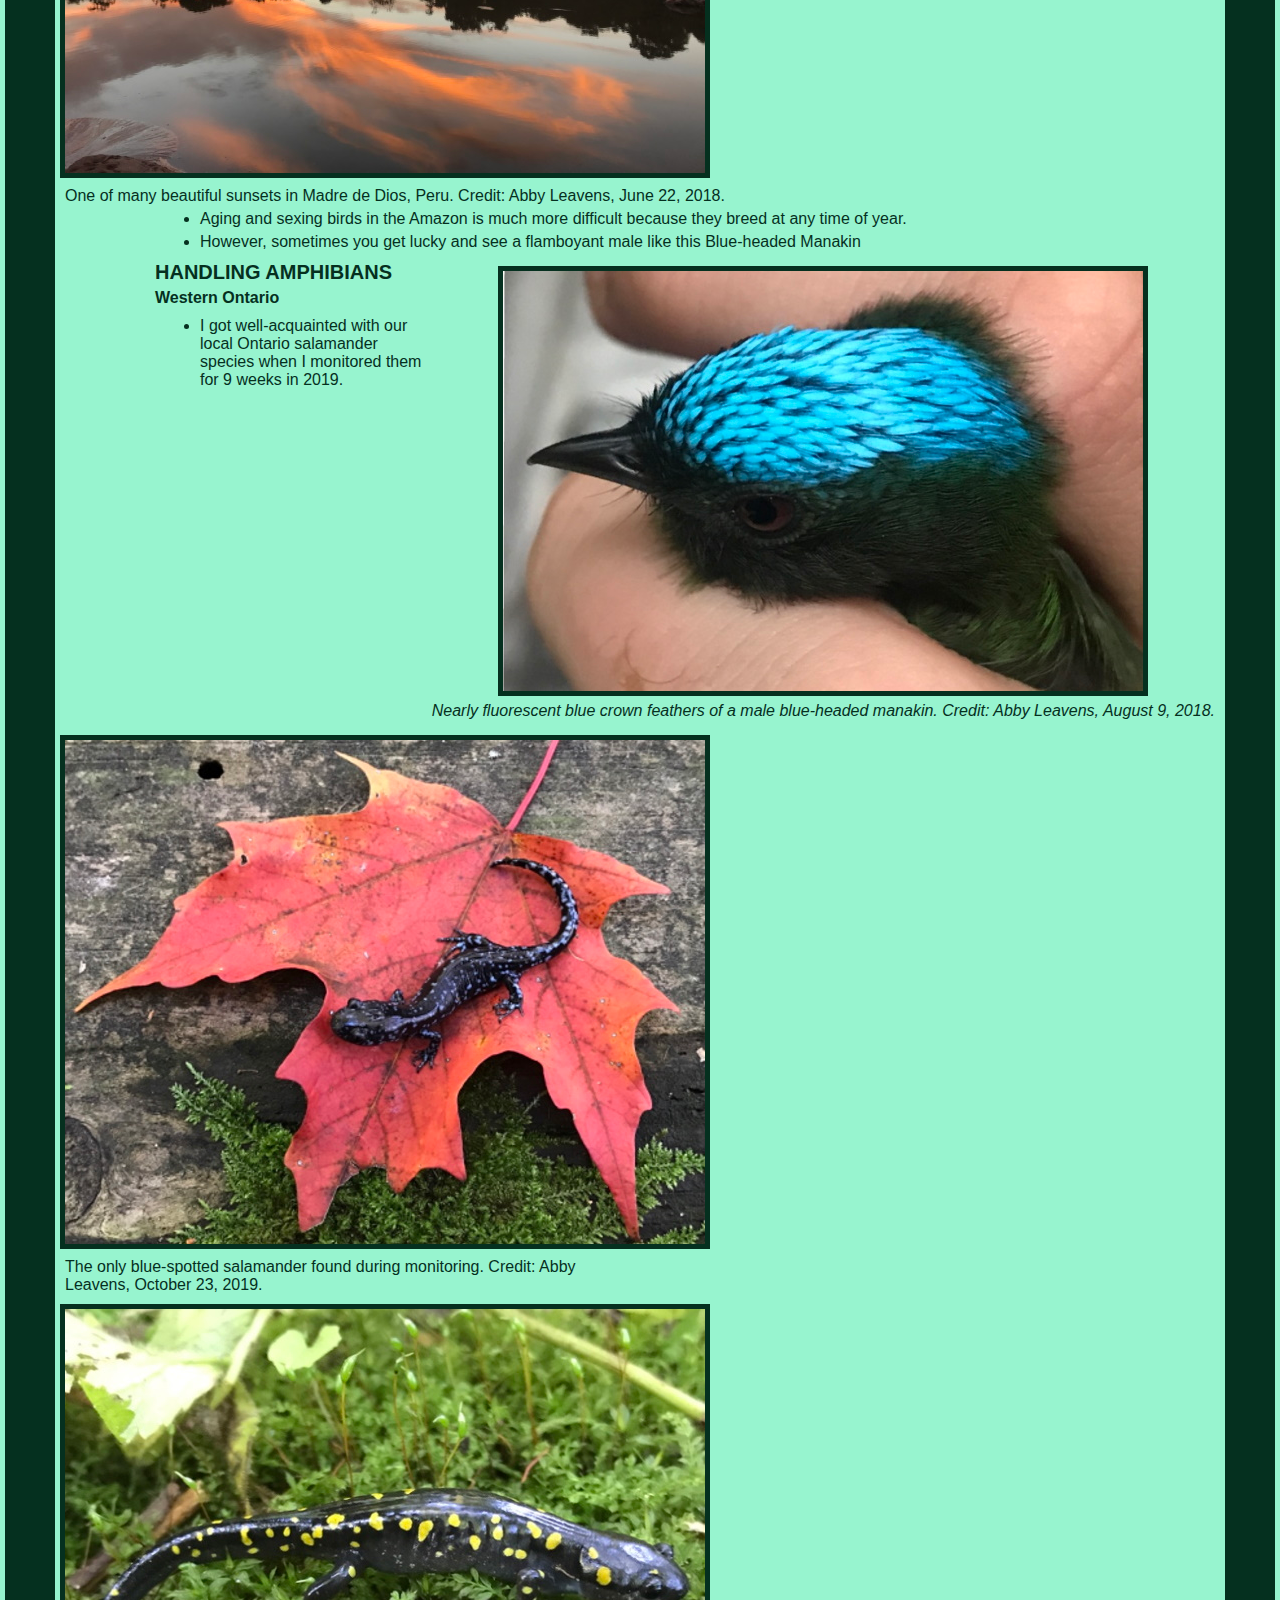
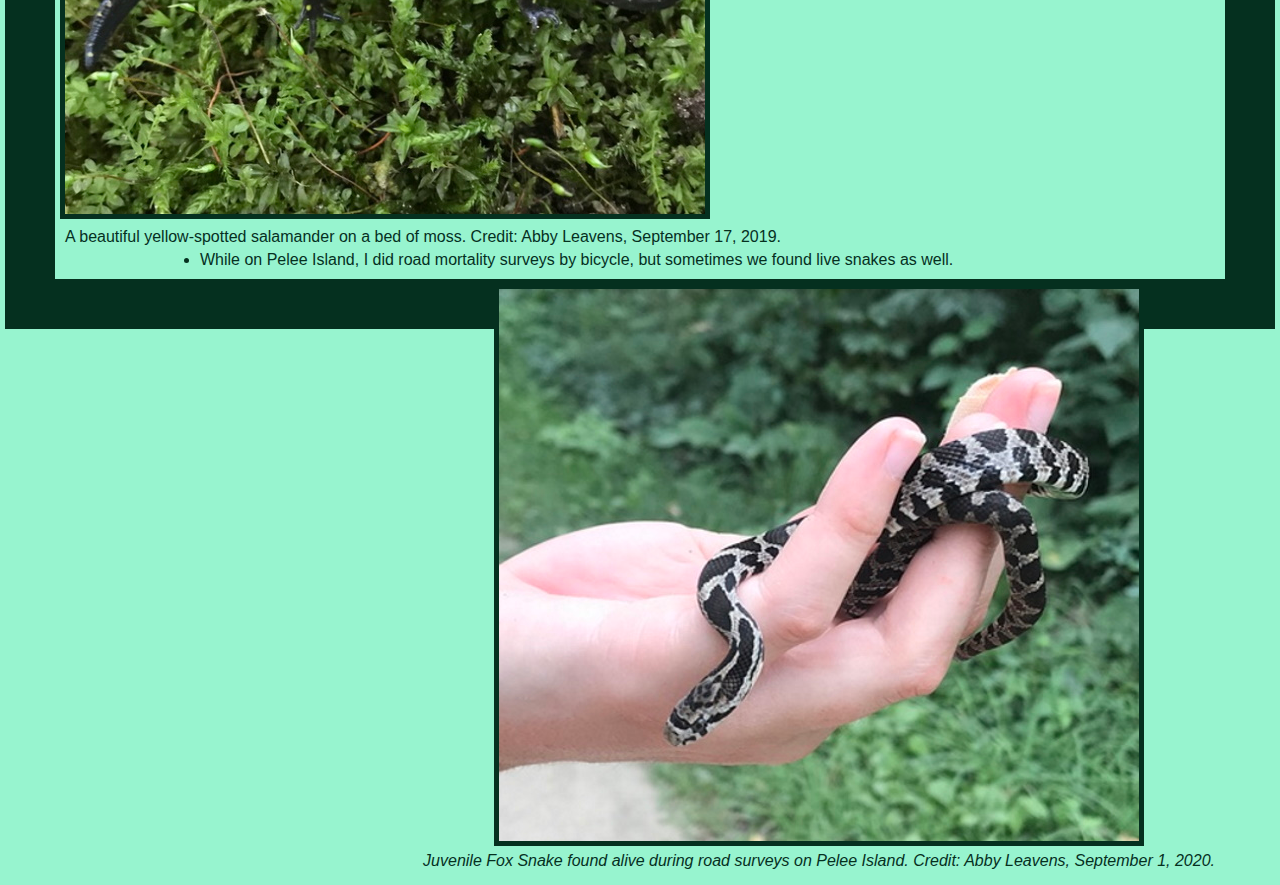
==== commit 22729cb5: "Add files via upload" ====
--- a/gallery.html
+++ b/gallery.html
@@ -32,12 +32,12 @@
 			<li> Volunteering at the bird banding station gives me the chance to handle some beautiful birds, including species at risk such as Bobolinks and Canada Warblers</li>
 			</ul>
 		
-			<figure>
+			<figure class=left>
 					<img src="pics/Bobolink_Aug29_Petpbo_2021.jpeg" alt="BOBO">
 					<figcaption>Bobolink (Status:Threatened), Credit: Abby Leavens, August 29, 2021.</figcaption>
 			</figure>
 			
-			<figure>
+			<figure class=right>
 					<img src="pics/CanadaWarbler_Peptbo_Aug29_2021.jpeg" alt="CAWA">
 					<figcaption>Canada Warbler, (Status: Special Concern), Credit: Abby Leavens, August 29, 2021 </figcaption>
 			</figure>
@@ -51,12 +51,12 @@
 			<li>In the fall, they also band Northern-saw whet owls. </li>
 			<li> When you look at the feathers under an ultra-violet light, the poriphryn pigments will cause certain feathers to become fluorescent pink, which helps to determine the age of the individual. </li>
 			</ul>
-			<figure>
+			<figure class=left>
 					<img src="pics/Saw-whetOwl_Peptbo_Oct28_2020.jpeg" alt="NOSA"> 
 			<figcaption>Newly banded Northern saw-whet owl after being released back into the wild. Credit: Abby Leavens, October 28, 2020.</figcaption>
 			</figure>
 			
-			<figure>
+			<figure class=right>
 			<img src="pics/Saw-whetOwlFeathers_Peptbo_Oct28_2020.jpeg" alt="NOSAF">
 			<figcaption>Feathers under UV light. Credit: Abby Leavens, October 28, 2020.</figcaption>
 			</figure>
@@ -94,13 +94,13 @@
 		<ul> 
 			<li> I got well-acquainted with our local Ontario salamander species when I monitored them for 9 weeks in 2019.  </li> </ul>
 			
-			<figure id=salamander>
+			<figure class=left>
 			<img src="pics/BlueSpottedSalamander_rare_Oct23_2019.jpeg" alt="Bluespotted">
 			<figcaption> The only blue-spotted salamander found during monitoring. Credit: Abby Leavens, October 23, 2019. </figcaption>
 			</figure>
 			
 			
-			<figure>
+			<figure class=right>
 			<img src="pics/YellowspottedSalamander_rare_Sep17_2019.jpeg" alt="Yellowspotted">
 			<figcaption>A beautiful yellow-spotted salamander on a bed of moss. Credit: Abby Leavens, September 17, 2019.</figcaption>
 			</figure>
@@ -113,5 +113,5 @@
 			</figure>
 			
 
-		
+	</body> 
 	--- a/stylesMain.css
+++ b/stylesMain.css
@@ -65,7 +65,12 @@
 }
 /* https://www.w3.org/Style/Examples/007/figures.en.html */
 
-figure.middle { float: right;
+figure.middle {float: right;
   text-align: center;
   font-style: italic;
-  font-size: 6px;}+  font-size: 6px;}
+  
+figure.left {float:left;
+width:50%;}
+figure.right (float:right;
+width: 50%;}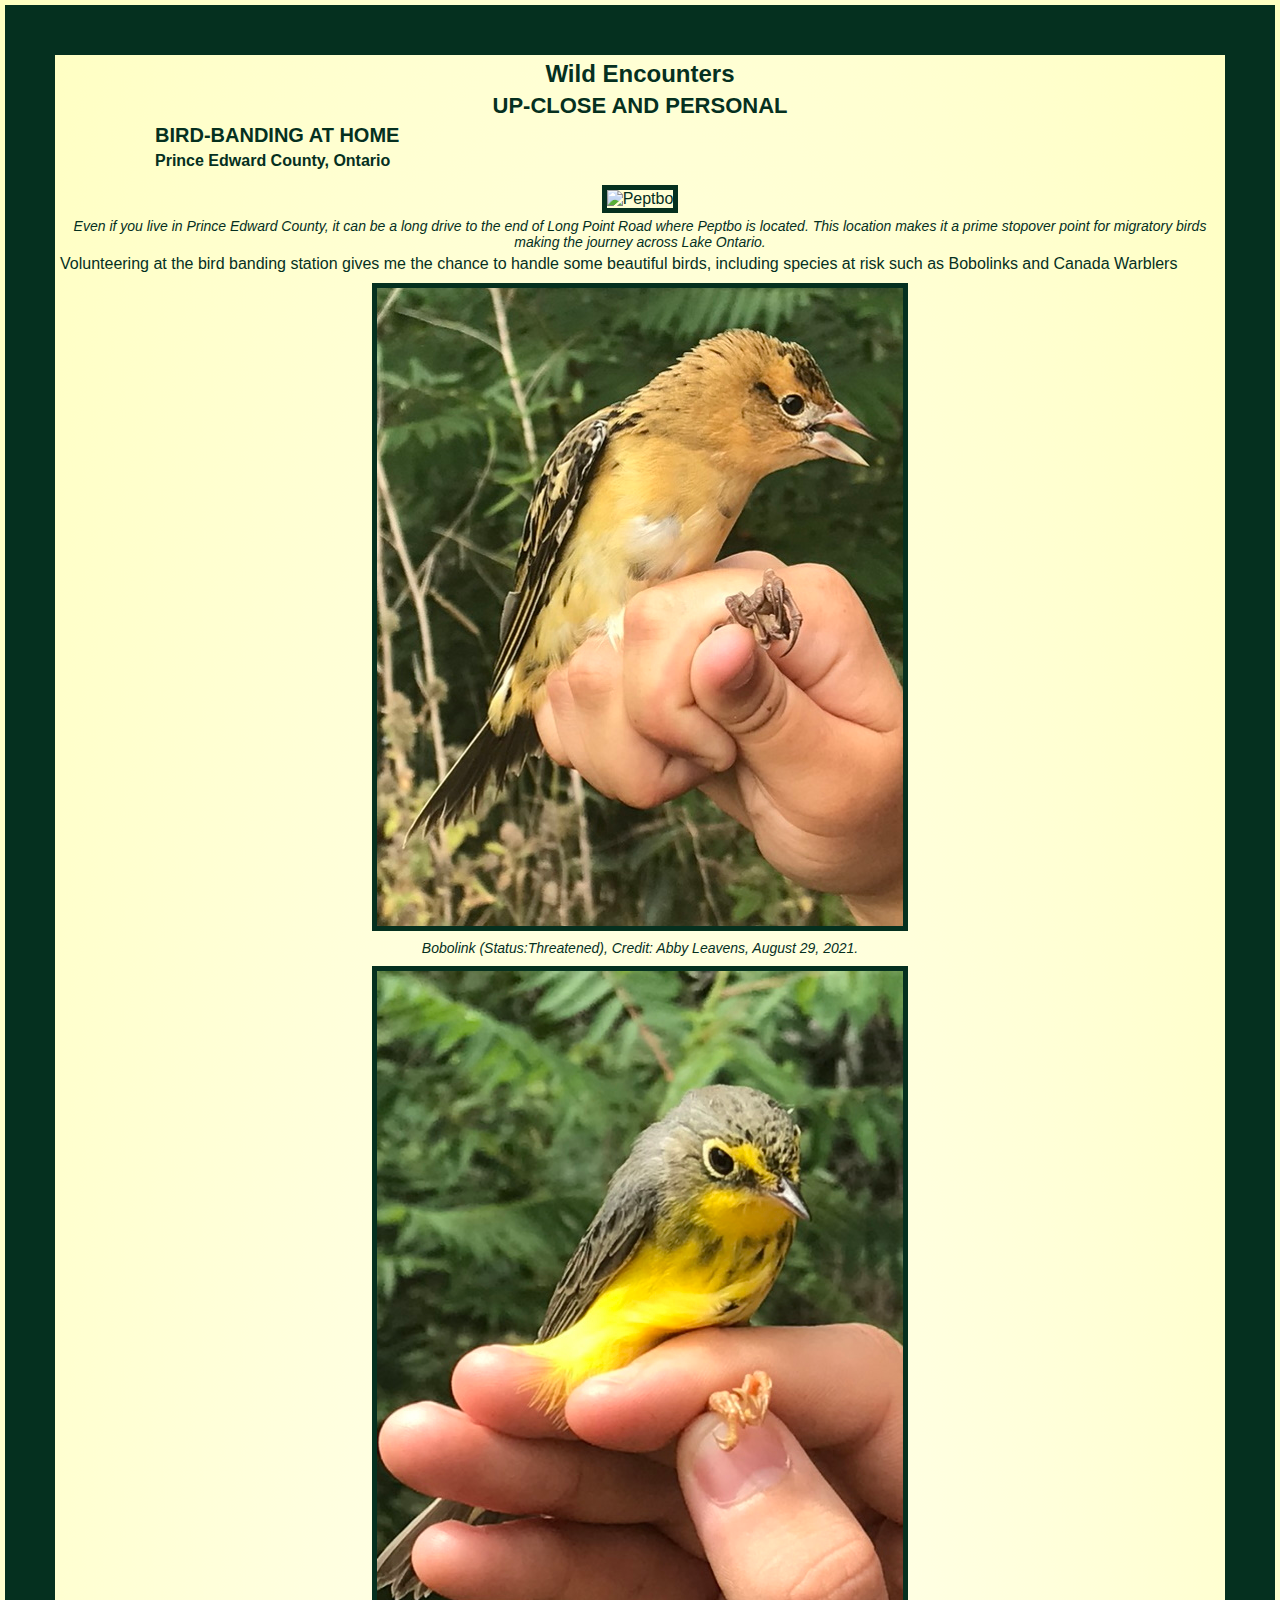
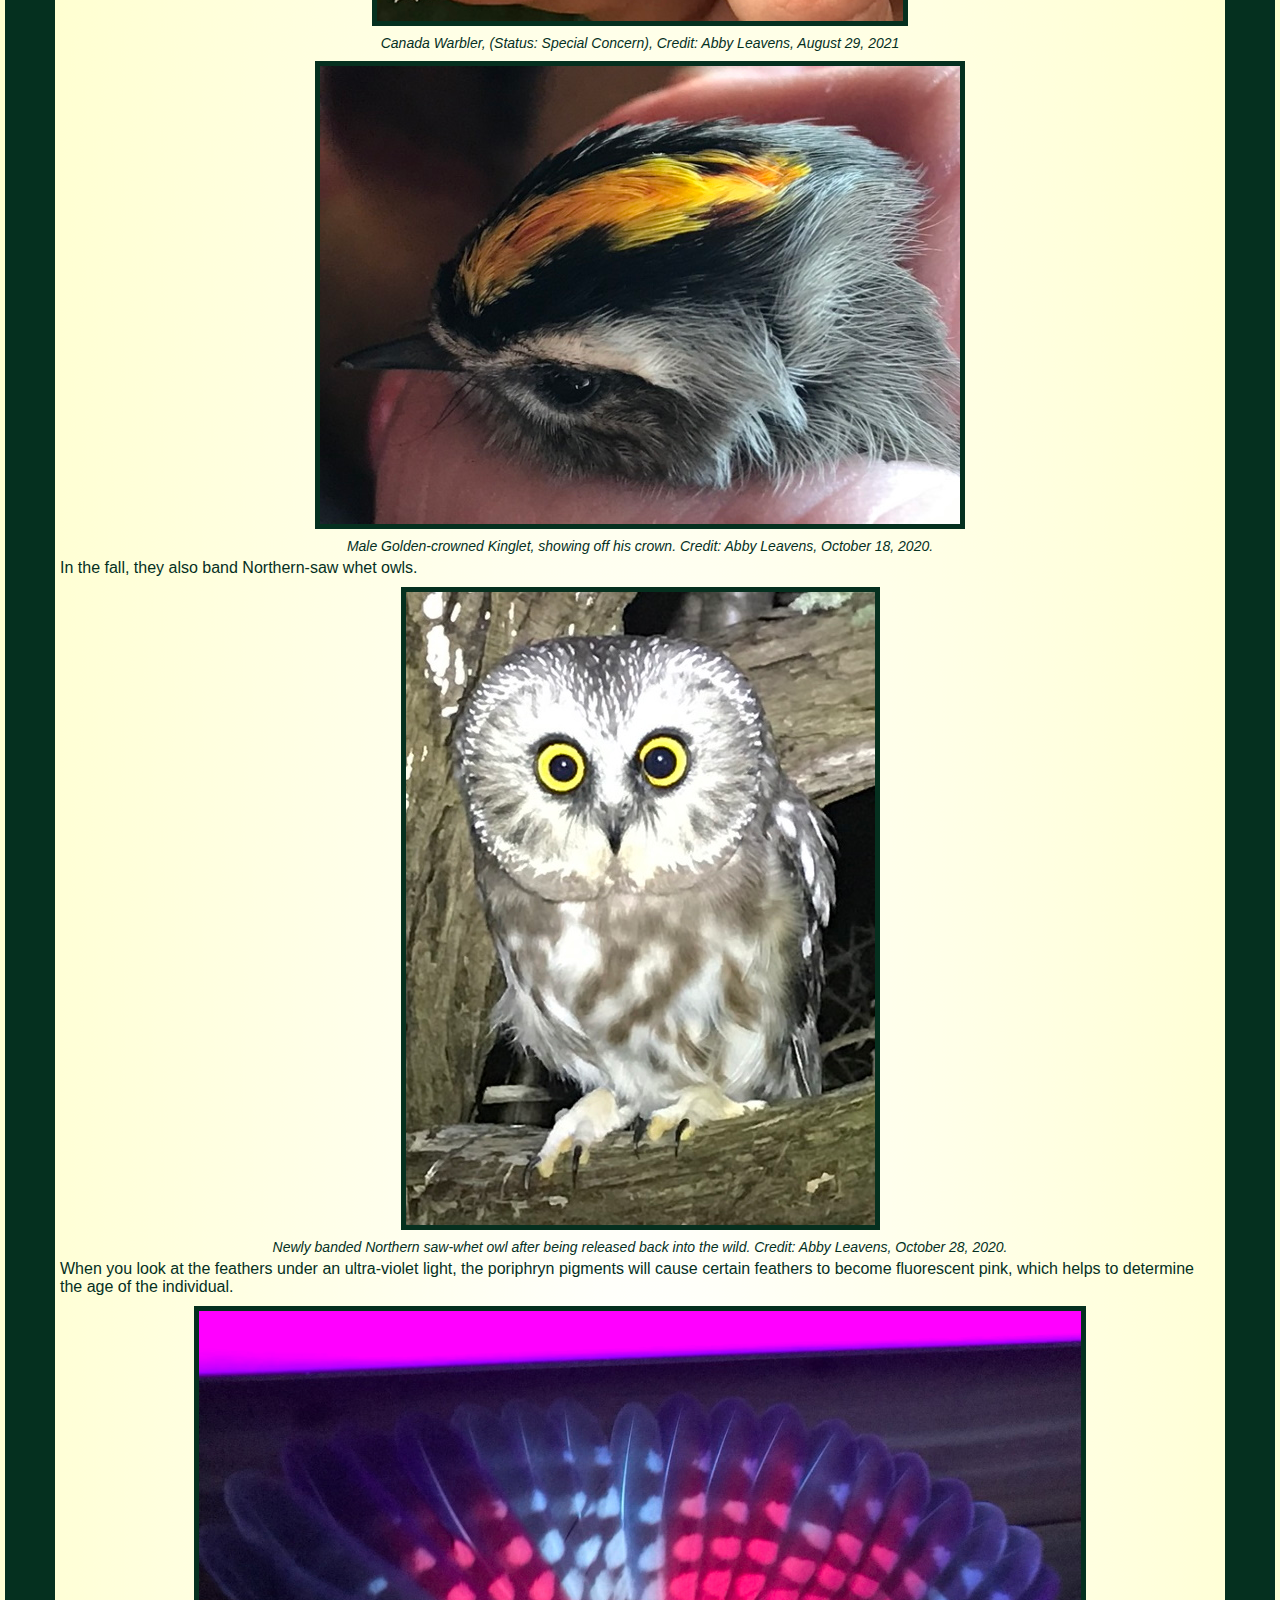
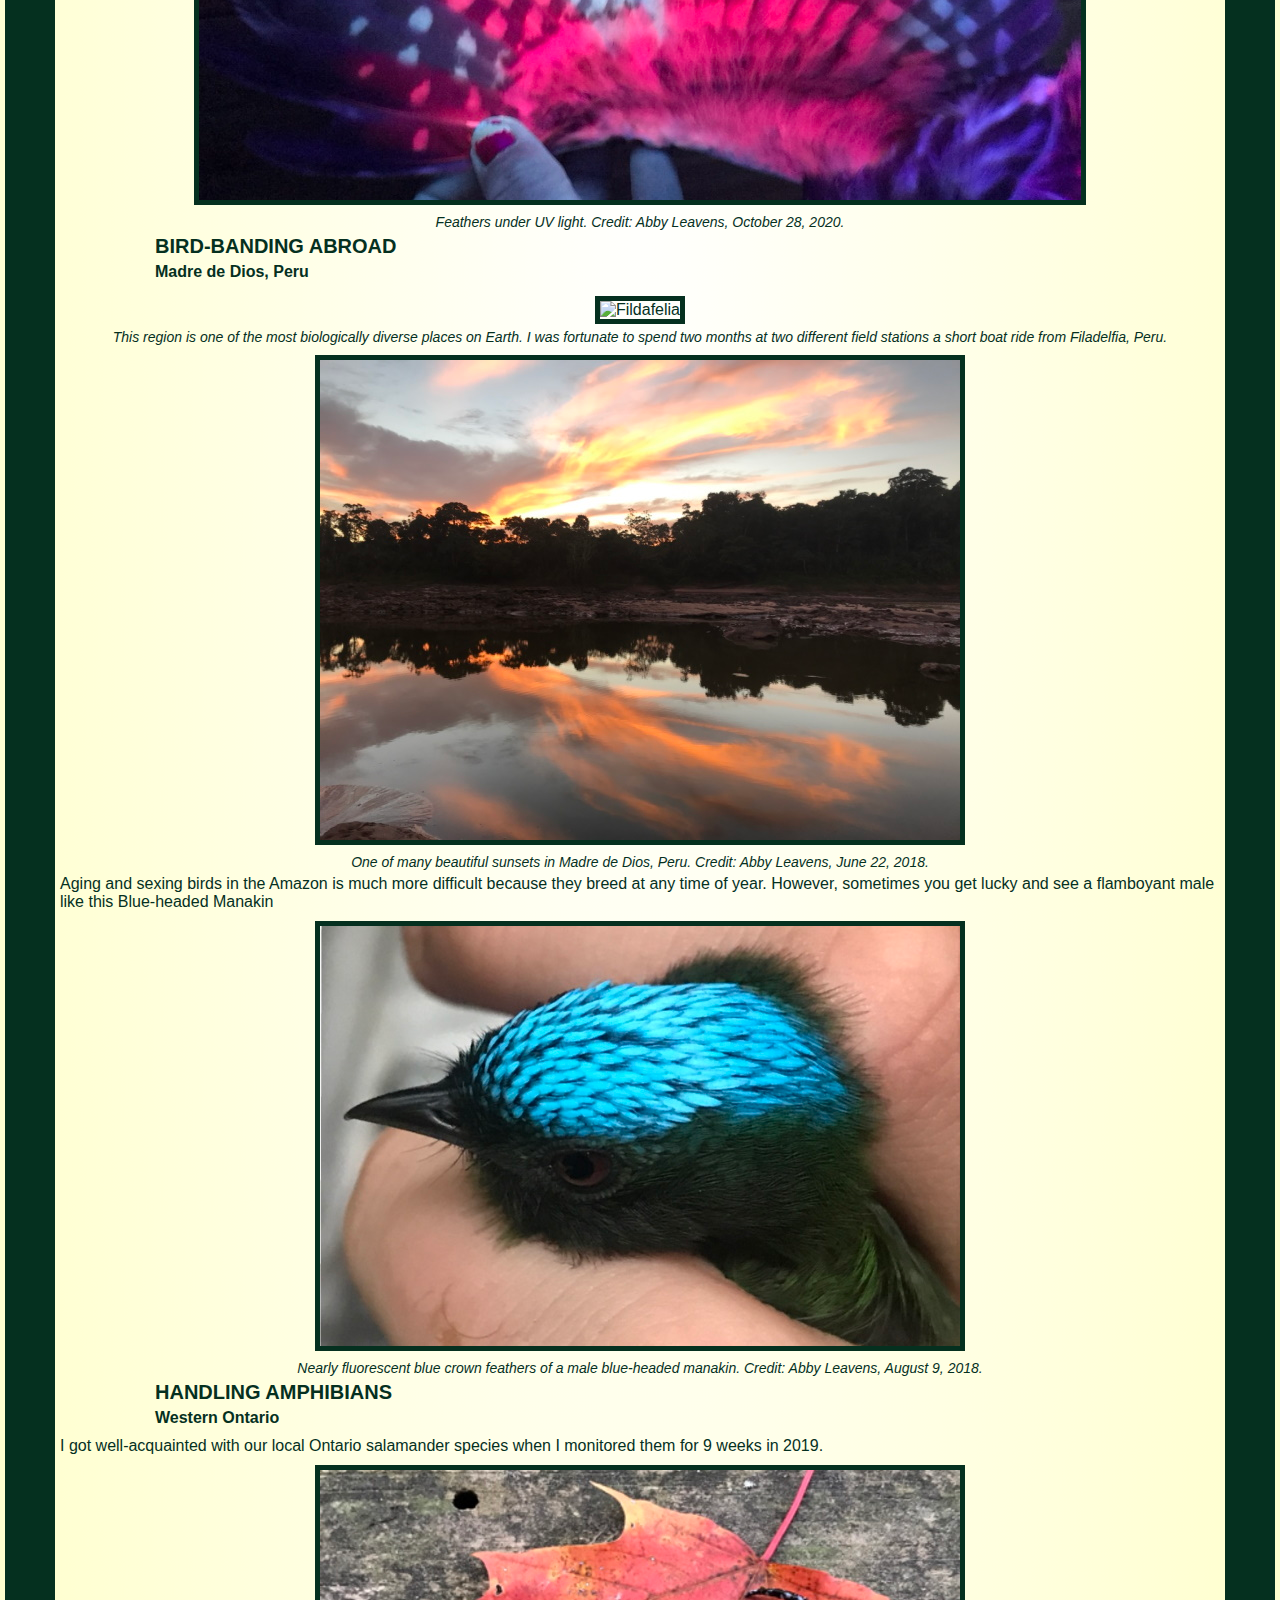
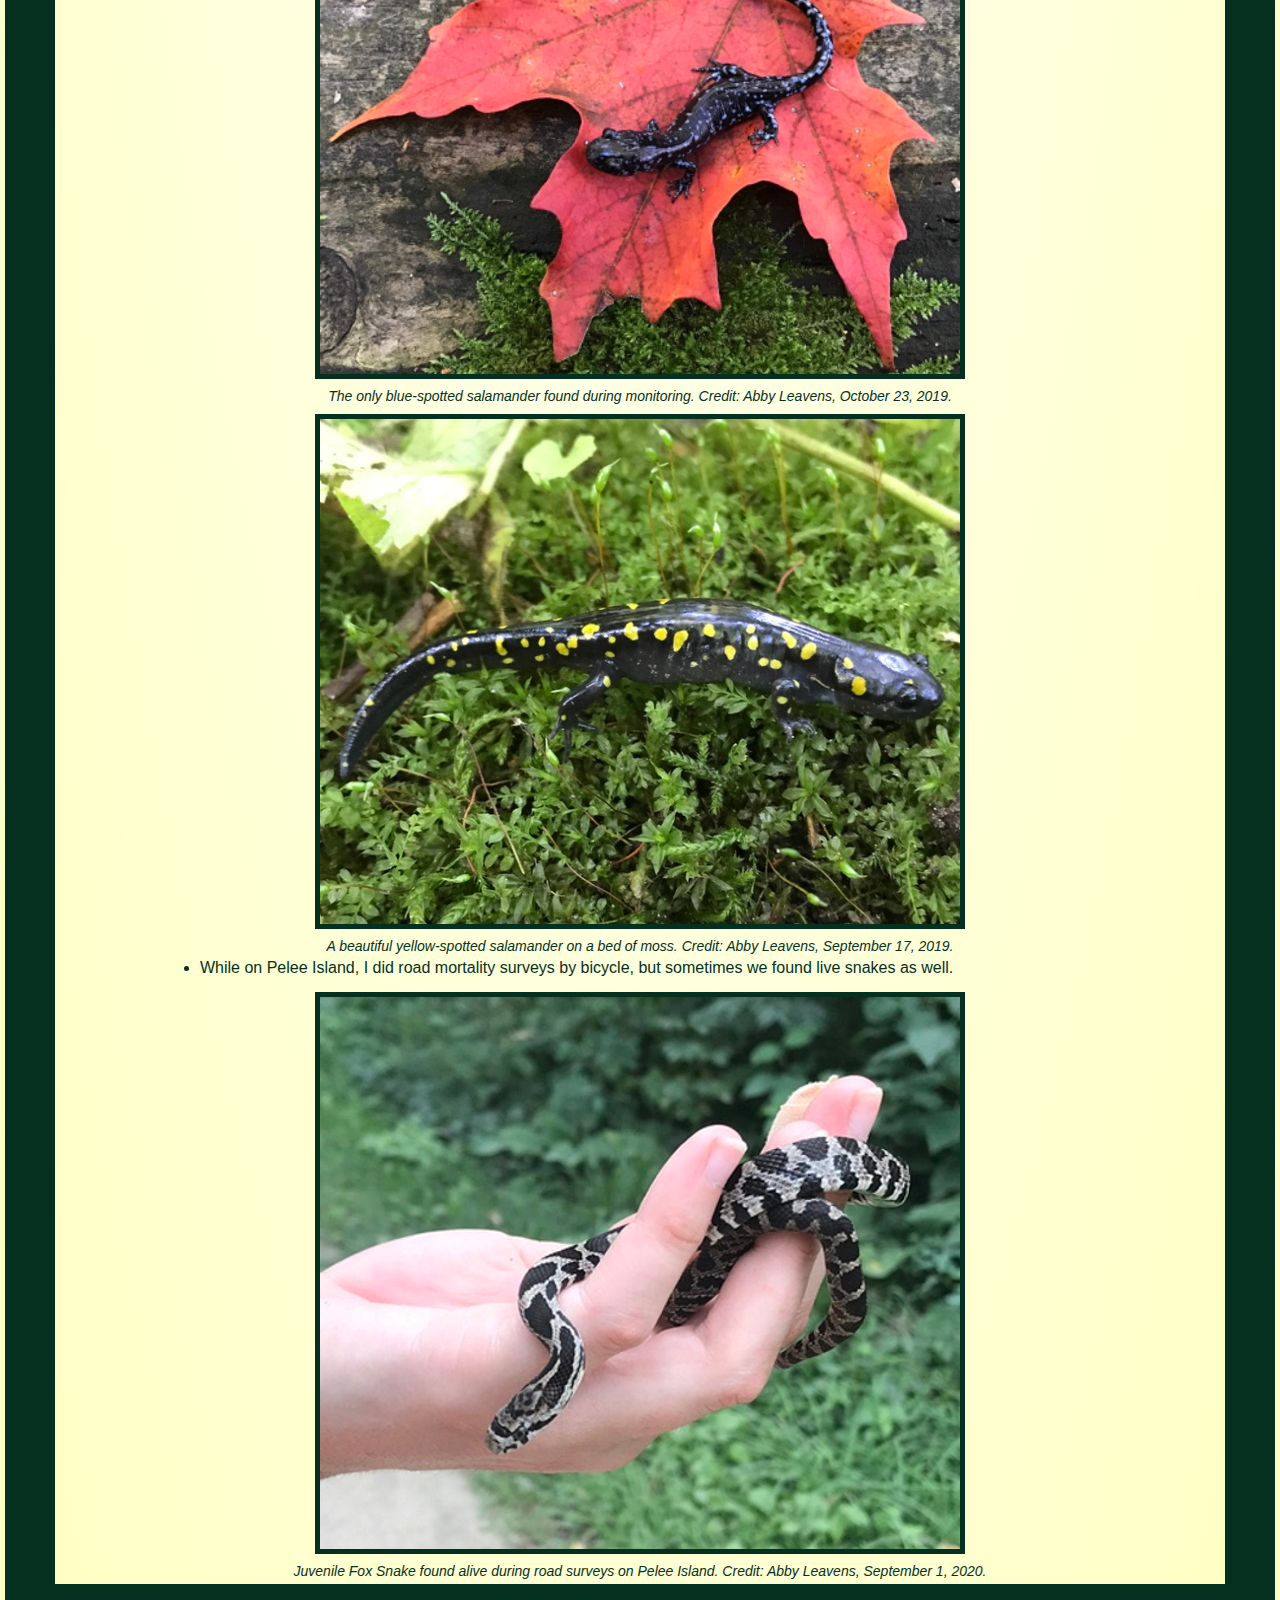
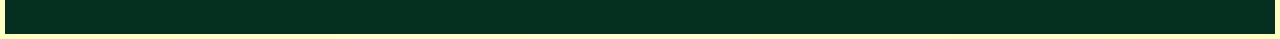
==== commit c314f0e8: "Add files via upload" ====
--- a/gallery.html
+++ b/gallery.html
@@ -11,57 +11,56 @@
 	</head> 
 
 	<body> 
-		<header>
+		
 		<h1>Wild Encounters</h1> 
 
 		<h2>Up-close and Personal</h2> 
-		</header>
+		
 
 		<h3>BIRD-BANDING AT HOME</h3> 
 		
 		<h4> Prince Edward County, Ontario </h4> 
 		
-			<figure class=middle>
+			<figure id=PEC>
 				<img src="https://maps.googleapis.com/maps/api/staticmap?center=Bloomfield,ON&zoom=10&size=640x480&maptype=hybrid&markers=color:red%7C6056Long%20Point%20Rd%2C%20Milford%2C%20ON%20K0K%202P0&key=AIzaSyBUxvIhcqHLpBlOoC2oCSaUmN0I66JoaRA
 				" alt="Peptbo">
 			<figcaption>Even if you live in Prince Edward County, it can be a long drive to the end of Long Point Road where Peptbo is located. 
 			  This location makes it a prime stopover point for migratory birds making the journey across Lake Ontario.</figcaption>
 			</figure> 
 			
-			<ul>
-			<li> Volunteering at the bird banding station gives me the chance to handle some beautiful birds, including species at risk such as Bobolinks and Canada Warblers</li>
-			</ul>
+			
+			<p> Volunteering at the bird banding station gives me the chance to handle some beautiful birds, including species at risk such as Bobolinks and Canada Warblers</p>
+			
 		
-			<figure class=left>
+			<figure>
 					<img src="pics/Bobolink_Aug29_Petpbo_2021.jpeg" alt="BOBO">
 					<figcaption>Bobolink (Status:Threatened), Credit: Abby Leavens, August 29, 2021.</figcaption>
 			</figure>
 			
-			<figure class=right>
+			<figure>
 					<img src="pics/CanadaWarbler_Peptbo_Aug29_2021.jpeg" alt="CAWA">
 					<figcaption>Canada Warbler, (Status: Special Concern), Credit: Abby Leavens, August 29, 2021 </figcaption>
 			</figure>
 
 			
-			<figure class=middle>
+			<figure>
 					<img src="pics/GoldencrownedKinglet_Peptbo_Oct18_2020.jpeg" alt="GCKI">
 					<figcaption>Male Golden-crowned Kinglet, showing off his crown. Credit: Abby Leavens, October 18, 2020.</figcaption>
 			</figure>
-			<ul>
-			<li>In the fall, they also band Northern-saw whet owls. </li>
-			<li> When you look at the feathers under an ultra-violet light, the poriphryn pigments will cause certain feathers to become fluorescent pink, which helps to determine the age of the individual. </li>
-			</ul>
-			<figure class=left>
+			<p> In the fall, they also band Northern-saw whet owls. </p>
+			
+			<figure>
 					<img src="pics/Saw-whetOwl_Peptbo_Oct28_2020.jpeg" alt="NOSA"> 
 			<figcaption>Newly banded Northern saw-whet owl after being released back into the wild. Credit: Abby Leavens, October 28, 2020.</figcaption>
 			</figure>
 			
-			<figure class=right>
+			<p> When you look at the feathers under an ultra-violet light, the poriphryn pigments will cause certain feathers to become fluorescent pink, which helps to determine the age of the individual. </p>
+			
+			<figure>
 			<img src="pics/Saw-whetOwlFeathers_Peptbo_Oct28_2020.jpeg" alt="NOSAF">
 			<figcaption>Feathers under UV light. Credit: Abby Leavens, October 28, 2020.</figcaption>
 			</figure>
 			
-		
 
 		<h3>BIRD-BANDING ABROAD</h3> 
 
@@ -77,12 +76,9 @@
 		<figcaption>One of many beautiful sunsets in Madre de Dios, Peru. Credit: Abby Leavens, June 22, 2018.</figcaption>
 		</figure>
 		
-		<ul> 
-			<li>Aging and sexing birds in the Amazon is much more difficult because they breed at any time of year. </li>
-			<li>However, sometimes you get lucky and see a flamboyant male like this Blue-headed Manakin </li>
-		</ul> 
+			<p>Aging and sexing birds in the Amazon is much more difficult because they breed at any time of year. However, sometimes you get lucky and see a flamboyant male like this Blue-headed Manakin </p>
 		
-		<figure class=middle>
+		<figure>
 			<img src="pics/Blue-headedManakin_FaunaForever_August2018.jpeg" alt="BlueHead">
 			<figcaption>Nearly fluorescent blue crown feathers of a male blue-headed manakin. Credit: Abby Leavens, August 9, 2018.</figcaption>
 			</figure>
@@ -91,23 +87,22 @@
 
 		<h4> Western Ontario </h4>
 		
-		<ul> 
-			<li> I got well-acquainted with our local Ontario salamander species when I monitored them for 9 weeks in 2019.  </li> </ul>
+		<p> I got well-acquainted with our local Ontario salamander species when I monitored them for 9 weeks in 2019.  </p>
 			
-			<figure class=left>
+			<figure id=salamander>
 			<img src="pics/BlueSpottedSalamander_rare_Oct23_2019.jpeg" alt="Bluespotted">
 			<figcaption> The only blue-spotted salamander found during monitoring. Credit: Abby Leavens, October 23, 2019. </figcaption>
 			</figure>
 			
 			
-			<figure class=right>
+			<figure>
 			<img src="pics/YellowspottedSalamander_rare_Sep17_2019.jpeg" alt="Yellowspotted">
 			<figcaption>A beautiful yellow-spotted salamander on a bed of moss. Credit: Abby Leavens, September 17, 2019.</figcaption>
 			</figure>
 			<ul>
 			<li> While on Pelee Island, I did road mortality surveys by bicycle, but sometimes we found live snakes as well. </li> </ul>
 			
-			<figure class=middle>
+			<figure id=foxsnake>
 			<img src="pics/FoxSnake_PeleeIsland_OntarioNature_Sep1_2020.jpeg" alt="Foxsnake">
 			<figcaption>Juvenile Fox Snake found alive during road surveys on Pelee Island. Credit: Abby Leavens, September 1, 2020.</figcaption>
 			</figure>
--- a/stylesMain.css
+++ b/stylesMain.css
@@ -8,6 +8,7 @@
 		
 /* https://www.w3schools.com/css/css_colors_rgb.asp */
 body {
+	background-image:radial-gradient(white, rgba(255,255,193));
 	background-color: rgba(151,244,207,1.0);
 	border-style: solid;
 	border-width: 50px;
@@ -18,23 +19,22 @@
 
 h1 {font-size:24px;}
 
-		
+h1, h2, h4.contactinfo { text-align: center; 
+		margin-right: 250px;
+		margin-left: 250px;}
+
 /* https://www.w3schools.com/css/css_margin.asp */
 h3, h4, ul {margin-right:100px;
 			margin-left: 100px;
 			margin-bottom: 10px;}
 
-h2, h3 {font-size: 20px;
+h2, h3 {font-size: 22px;
 		text-transform: uppercase;
 		margin-top:5px;
 		margin-bottom:5px}
 
-/* Wanted to create a single box around all the elements, so applied to header to achieve this: . https://www.w3schools.com/css/css3_gradients_radial.asp */
-header { text-align: center; 
-		background-image:radial-gradient(white, rgba(255,255,193));
-		margin-right: 250px;
-		margin-left: 250px;}
-	
+h3 {font-size: 20px}
+		
 /* https://www.w3schools.com/css/css_link.asp */
 /* unvisited link */
 a:link {
@@ -61,16 +61,25 @@
 	border-style: solid;
 	border-width: 5px;
 	border-color: rgba(5,48,31,1.0);
-	margin:auto;
 }
 /* https://www.w3.org/Style/Examples/007/figures.en.html */
 
-figure.middle {float: right;
-  text-align: center;
-  font-style: italic;
-  font-size: 6px;}
+
+figure 
+{
+  display: block;
+  margin-left: auto;
+  margin-right: auto;
+  text-align: center; 
+  width: auto;
+  height: auto;
+  }
   
-figure.left {float:left;
-width:50%;}
-figure.right (float:right;
-width: 50%;}+ figcaption 
+ { font-style:italic;
+			font-size: 14px;
+			margin-top:0px
+ }
+p.center {font-size: 14px;
+			margin-bottom: 15px;
+			margin-top: 15px}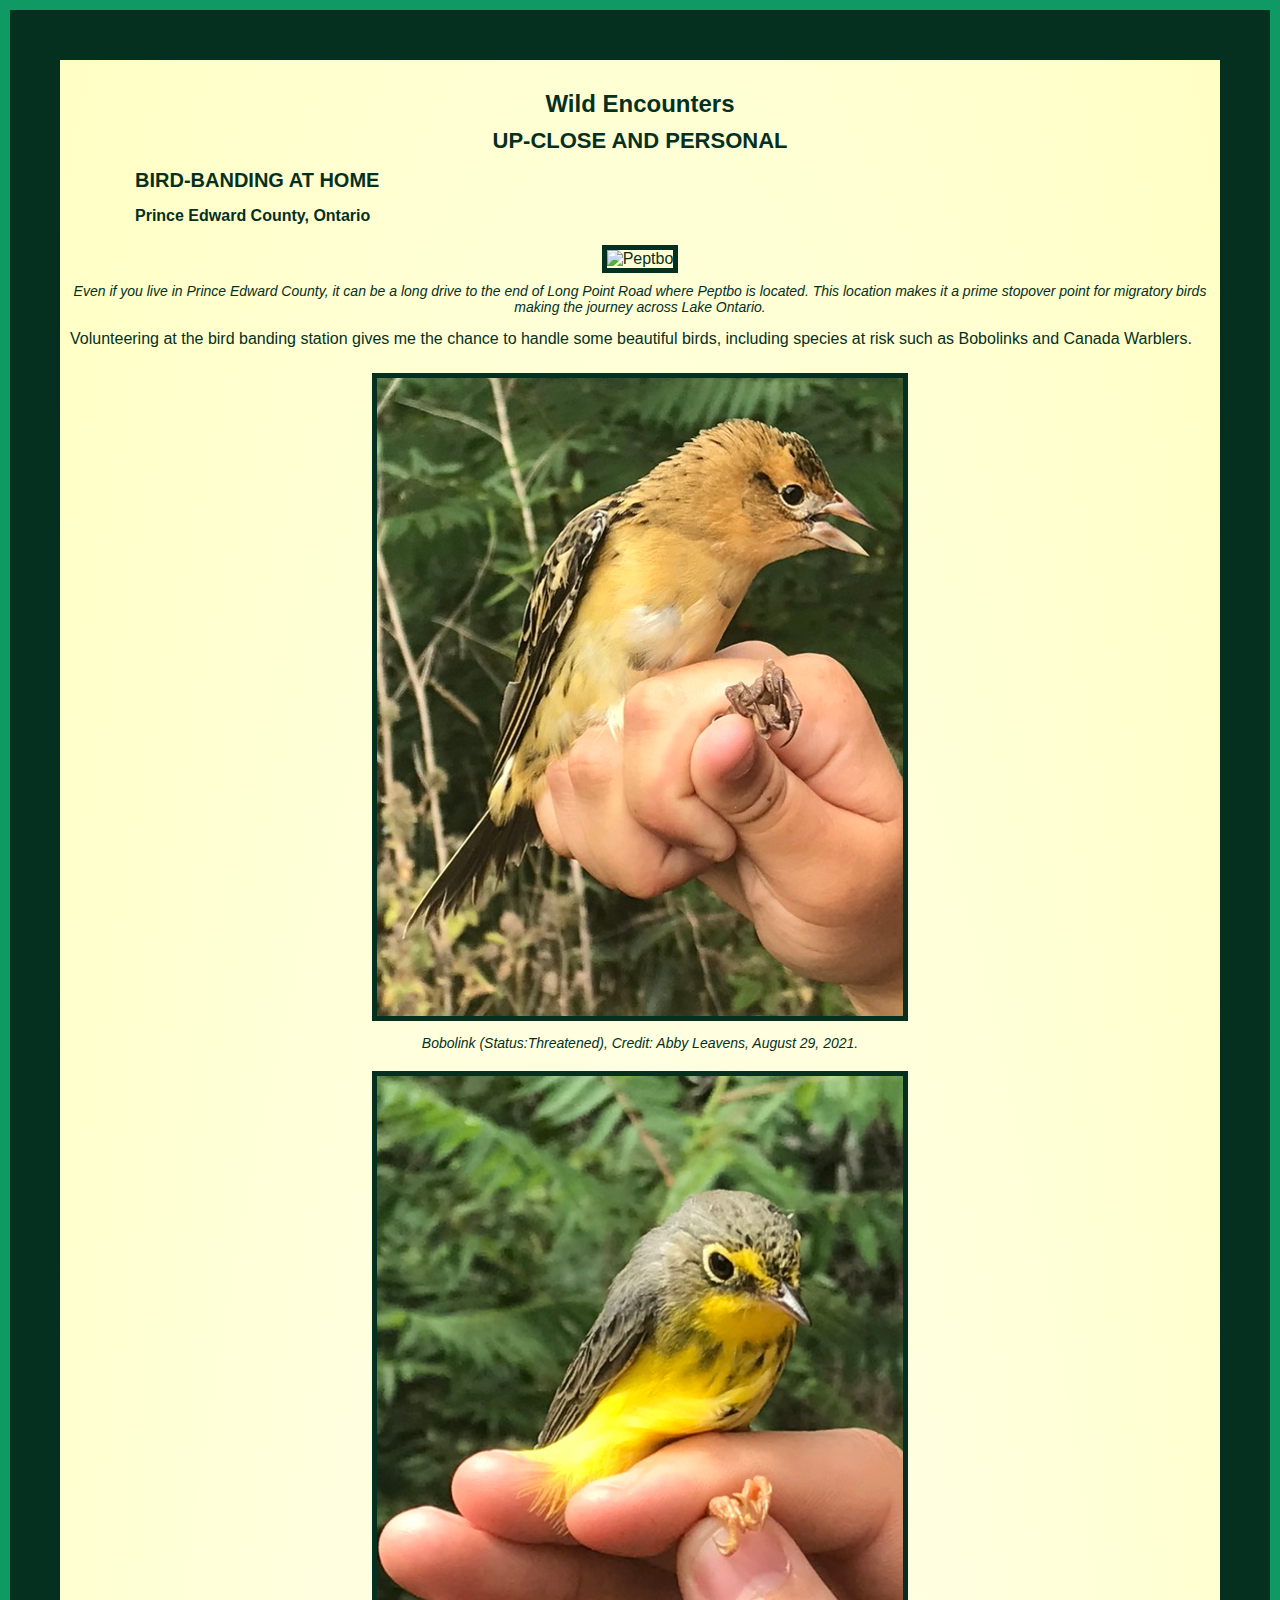
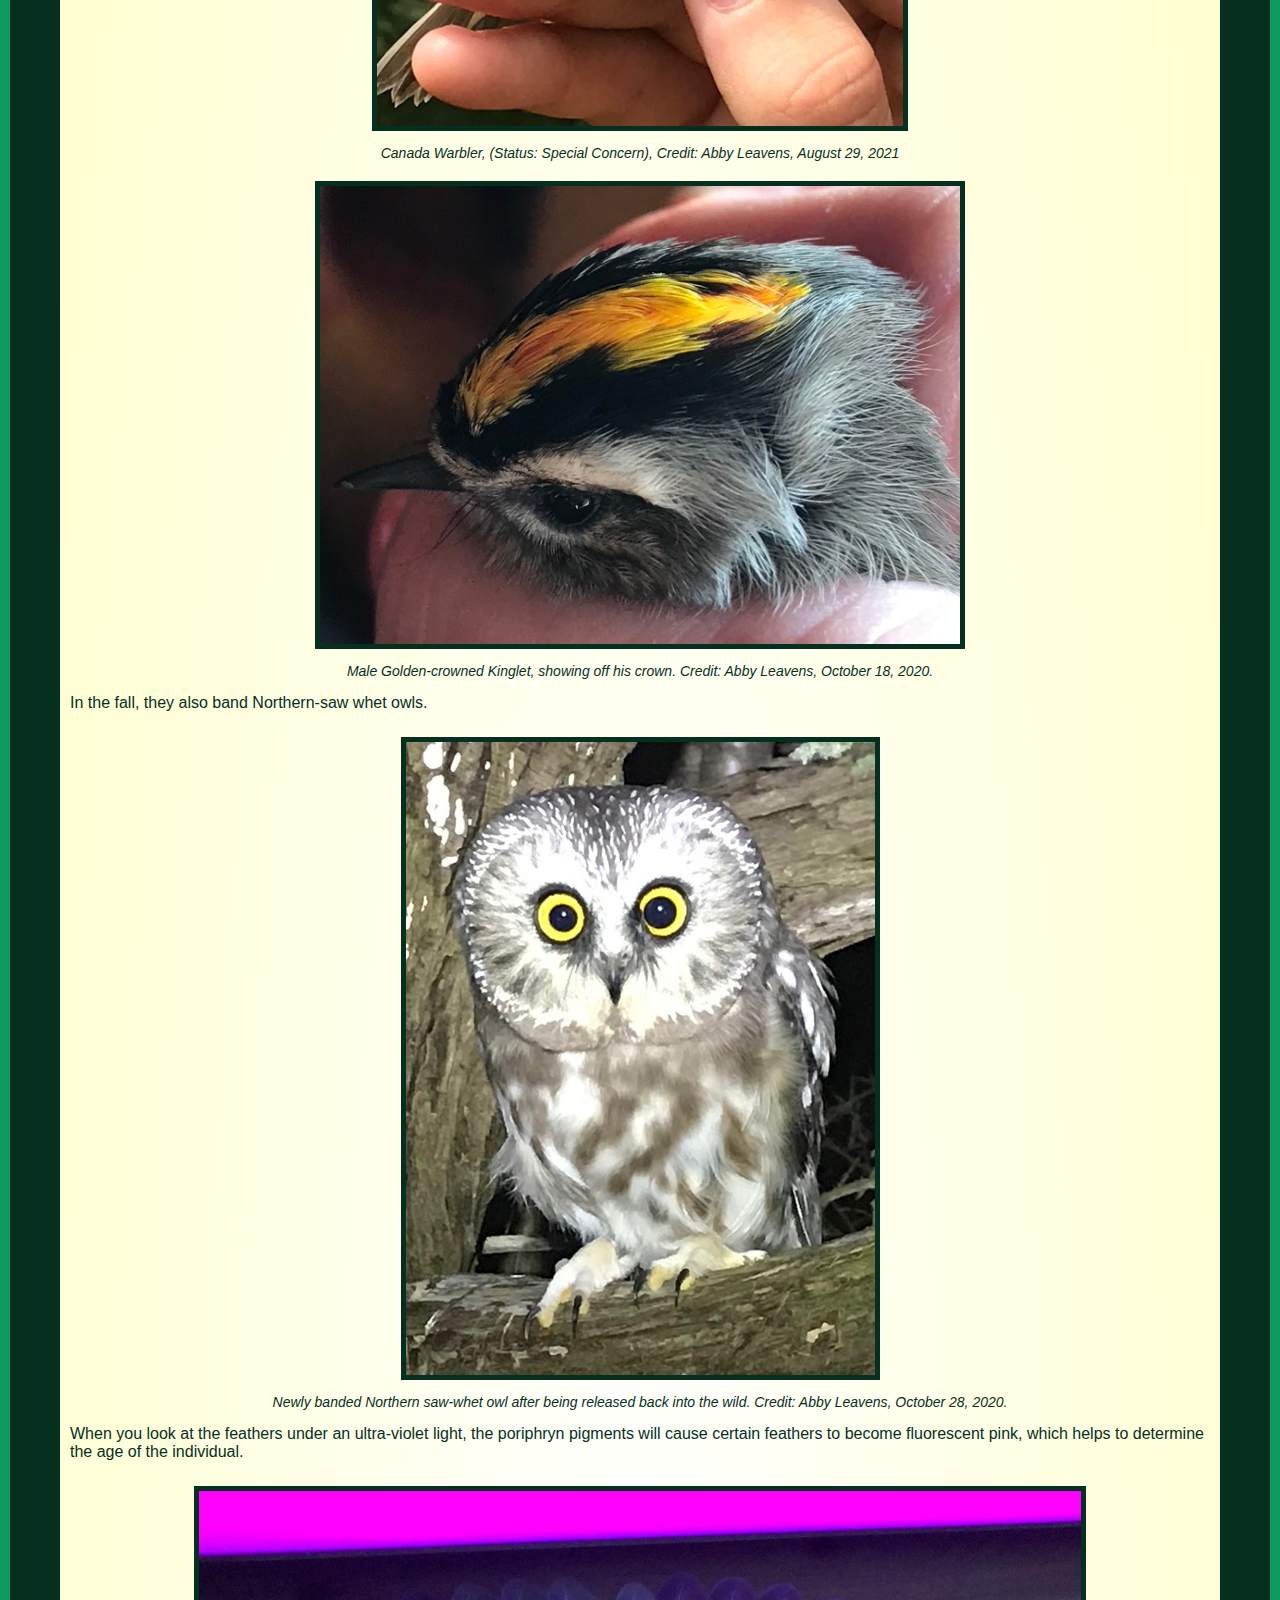
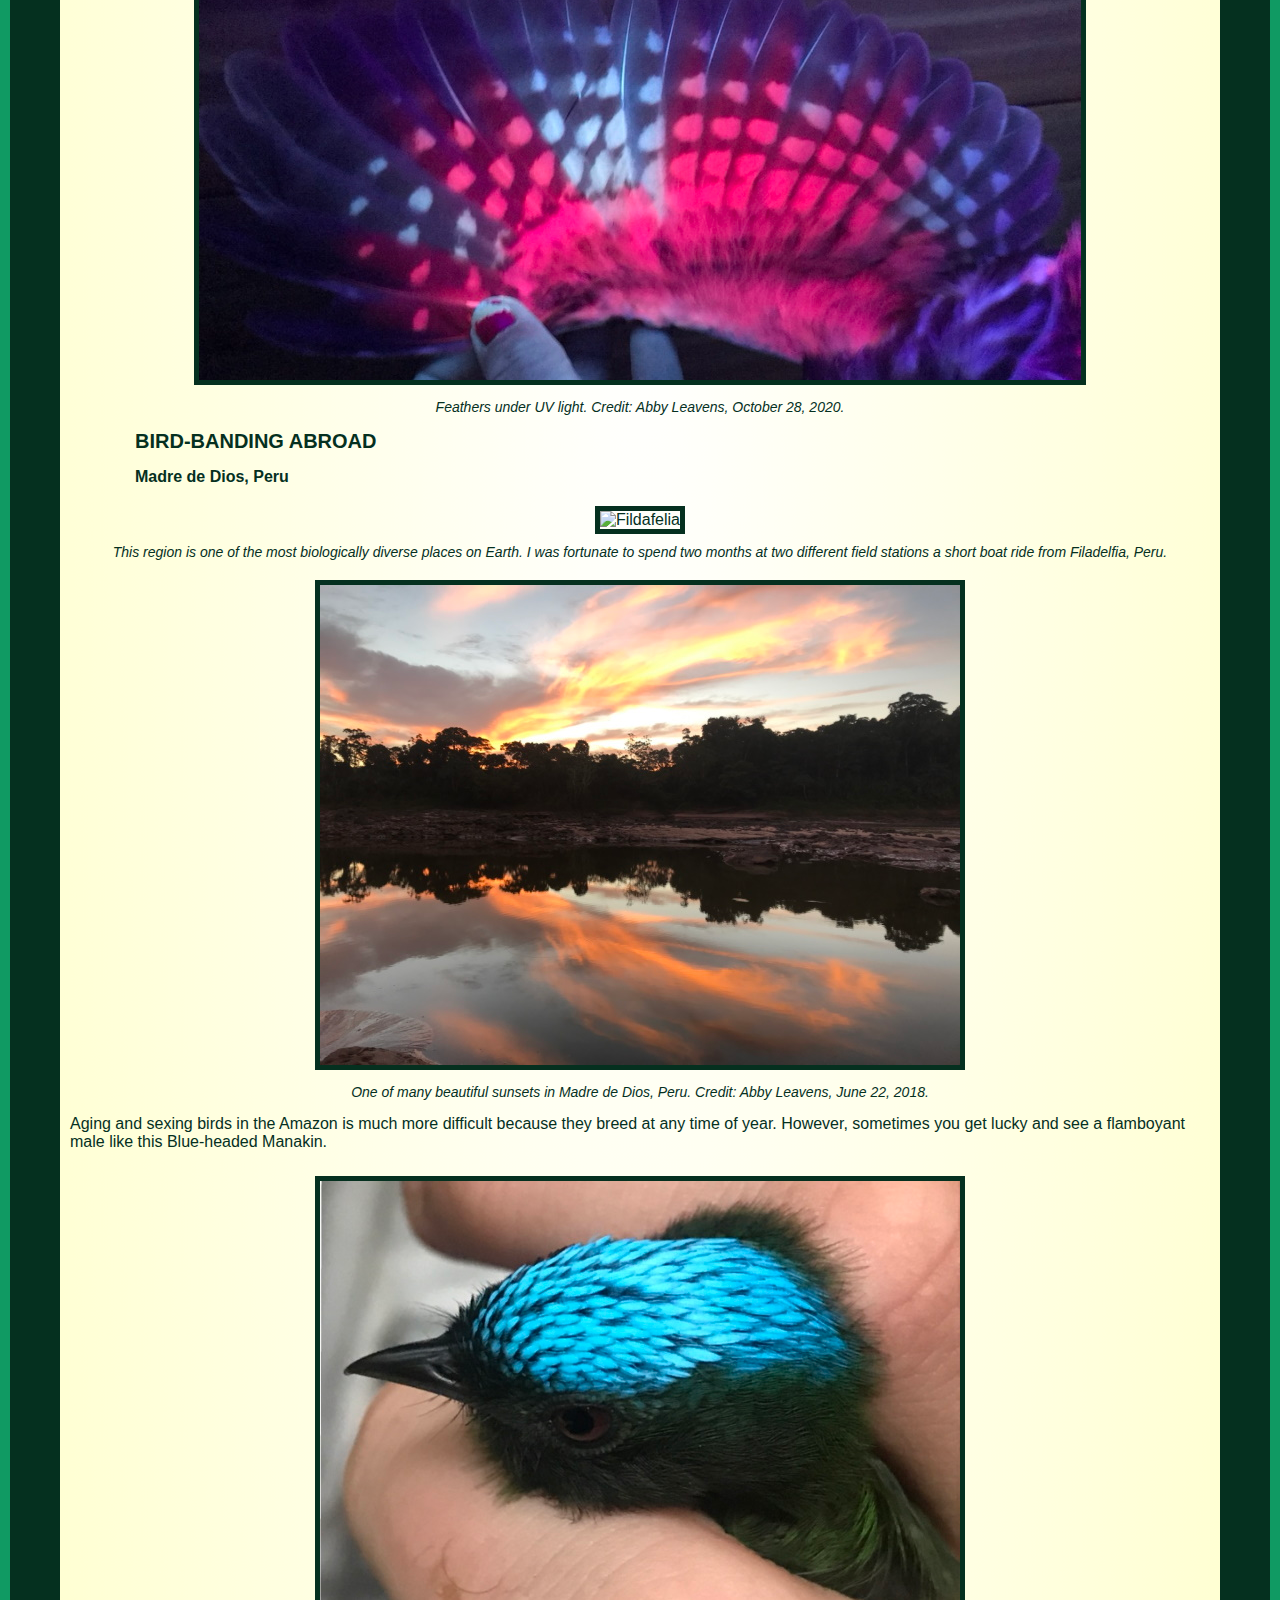
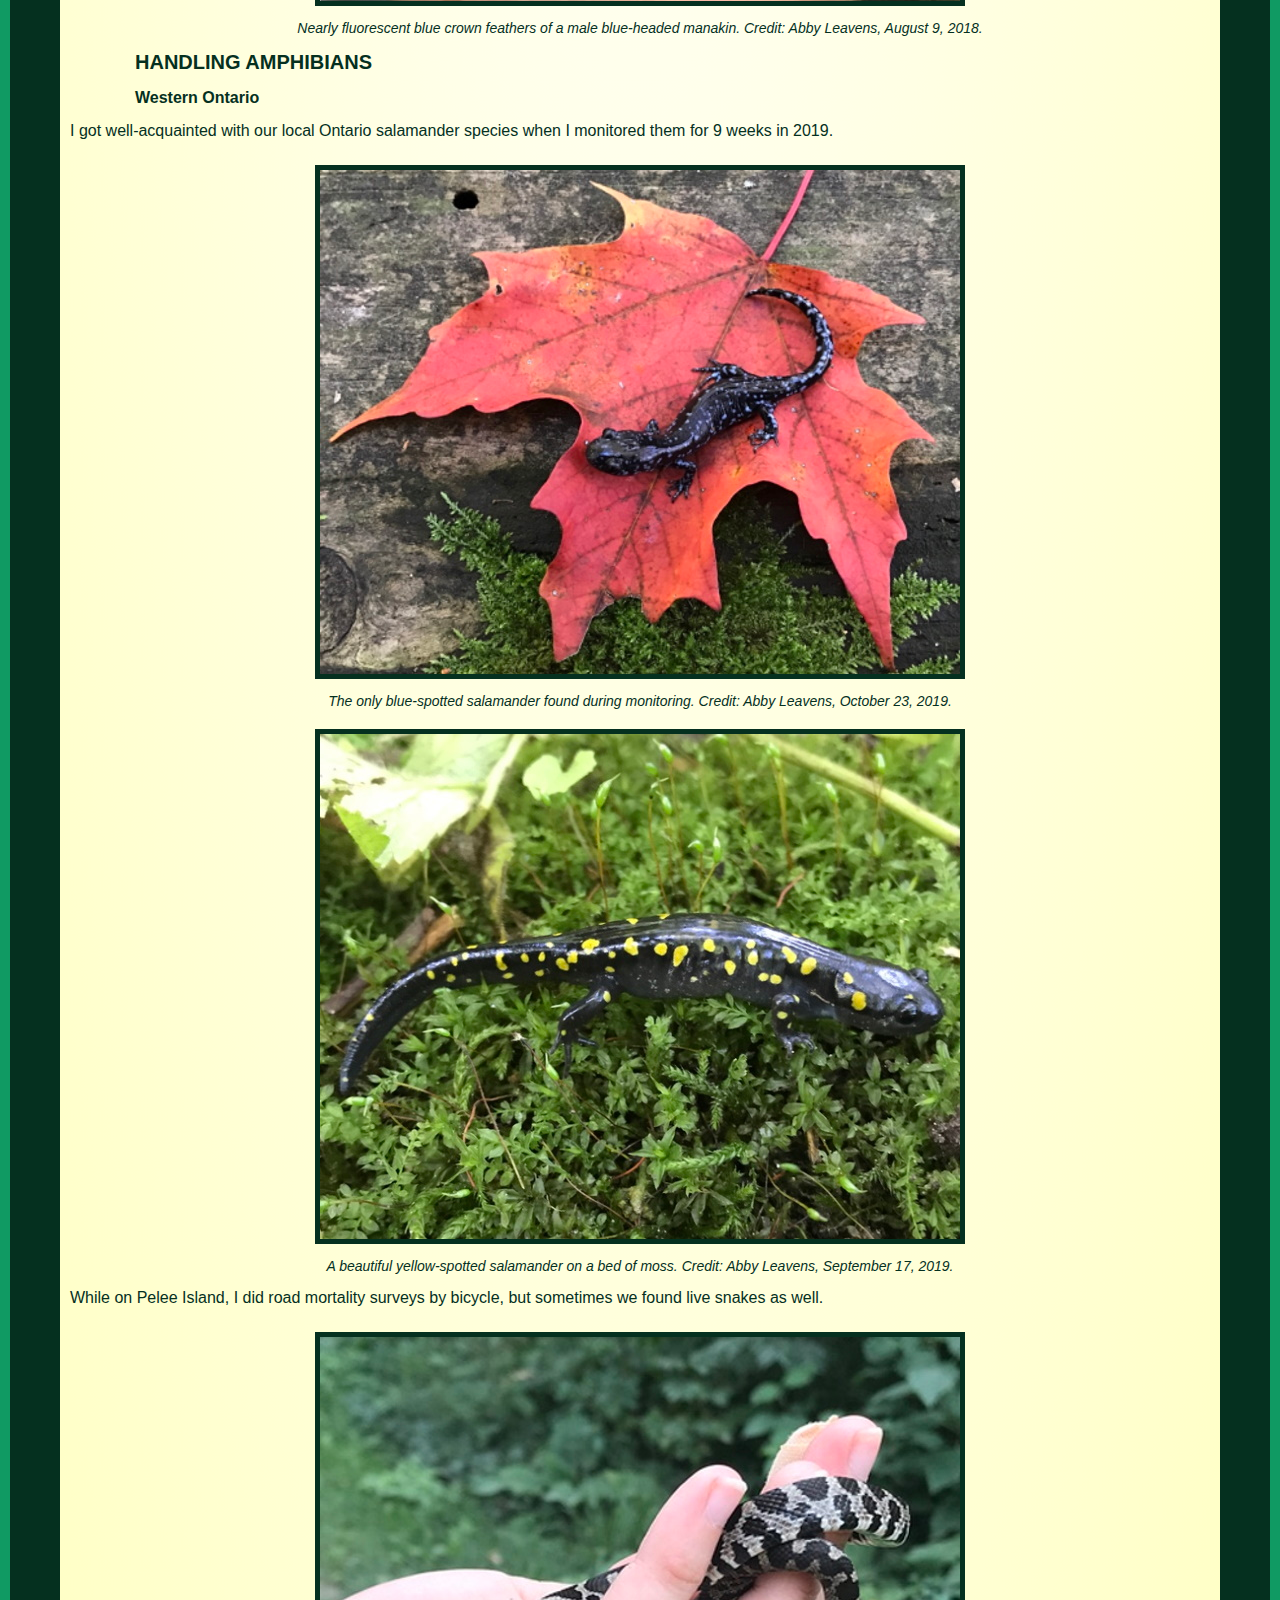
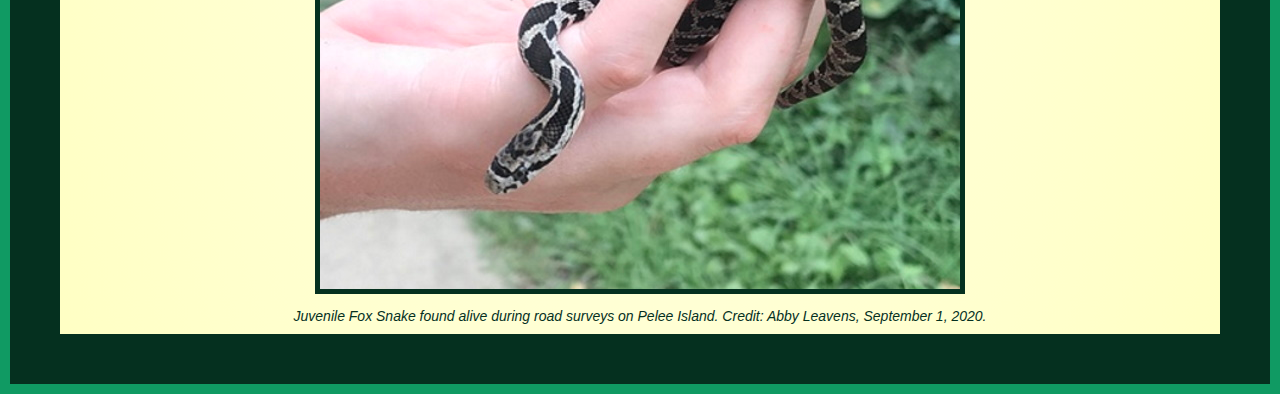
==== commit 3bd1045c: "Add files via upload" ====
--- a/gallery.html
+++ b/gallery.html
@@ -29,7 +29,7 @@
 			</figure> 
 			
 			
-			<p> Volunteering at the bird banding station gives me the chance to handle some beautiful birds, including species at risk such as Bobolinks and Canada Warblers</p>
+			<p> Volunteering at the bird banding station gives me the chance to handle some beautiful birds, including species at risk such as Bobolinks and Canada Warblers.</p>
 			
 		
 			<figure>
@@ -76,7 +76,7 @@
 		<figcaption>One of many beautiful sunsets in Madre de Dios, Peru. Credit: Abby Leavens, June 22, 2018.</figcaption>
 		</figure>
 		
-			<p>Aging and sexing birds in the Amazon is much more difficult because they breed at any time of year. However, sometimes you get lucky and see a flamboyant male like this Blue-headed Manakin </p>
+			<p>Aging and sexing birds in the Amazon is much more difficult because they breed at any time of year. However, sometimes you get lucky and see a flamboyant male like this Blue-headed Manakin.</p>
 		
 		<figure>
 			<img src="pics/Blue-headedManakin_FaunaForever_August2018.jpeg" alt="BlueHead">
@@ -99,14 +99,12 @@
 			<img src="pics/YellowspottedSalamander_rare_Sep17_2019.jpeg" alt="Yellowspotted">
 			<figcaption>A beautiful yellow-spotted salamander on a bed of moss. Credit: Abby Leavens, September 17, 2019.</figcaption>
 			</figure>
-			<ul>
-			<li> While on Pelee Island, I did road mortality surveys by bicycle, but sometimes we found live snakes as well. </li> </ul>
+			
+			<p> While on Pelee Island, I did road mortality surveys by bicycle, but sometimes we found live snakes as well. </p>
 			
 			<figure id=foxsnake>
 			<img src="pics/FoxSnake_PeleeIsland_OntarioNature_Sep1_2020.jpeg" alt="Foxsnake">
 			<figcaption>Juvenile Fox Snake found alive during road surveys on Pelee Island. Credit: Abby Leavens, September 1, 2020.</figcaption>
 			</figure>
-			
-
 	</body> 
 	--- a/stylesMain.css
+++ b/stylesMain.css
@@ -2,30 +2,33 @@
 /* Sans-serif fonts are supposedly easier to read */
 	font-family: "Helvetica", sans-serif;
 	font-size: 16px ;
-	color: rgba(5,48,31,1.0) ;
-	margin: 5px; 	
+	color: rgba(5,48,31,1.0);
+	margin: 10px;
 }
 		
 /* https://www.w3schools.com/css/css_colors_rgb.asp */
 body {
 	background-image:radial-gradient(white, rgba(255,255,193));
-	background-color: rgba(151,244,207,1.0);
 	border-style: solid;
 	border-width: 50px;
 	border-color: rgba(5,48,31,1.0);
 	margin:auto;
+	outline-style: solid;
+outline-color:rgba(16,154,99, 1.0);
+outline-width:25px;
 }
 /* https://www.w3schools.com/css/css_text.asp */
 
-h1 {font-size:24px;}
+h1 {font-size:24px;
+	padding-top: 20px;}
 
-h1, h2, h4.contactinfo { text-align: center; 
+h1, h2, h4.contactinfo {text-align: center; 
 		margin-right: 250px;
 		margin-left: 250px;}
 
 /* https://www.w3schools.com/css/css_margin.asp */
 h3, h4, ul {margin-right:100px;
-			margin-left: 100px;
+			margin-left: 75px;
 			margin-bottom: 10px;}
 
 h2, h3 {font-size: 22px;
@@ -33,7 +36,19 @@
 		margin-top:5px;
 		margin-bottom:5px}
 
-h3 {font-size: 20px}
+h3 {font-size: 20px;
+margin-top:15px; margin-bottom: 15px}
+
+
+ul.compact {margin-right: 25px;
+			margin-left:150px;}
+
+li {margin-right: 200px;
+}
+	
+	p {margin-top:15px;
+	margin-bottom: 15px;}
+		
 		
 /* https://www.w3schools.com/css/css_link.asp */
 /* unvisited link */
@@ -81,5 +96,7 @@
 			margin-top:0px
  }
 p.center {font-size: 14px;
+			font-weight: bold;
+		   text-align: center;
 			margin-bottom: 15px;
-			margin-top: 15px}+			margin-top: 15px;}